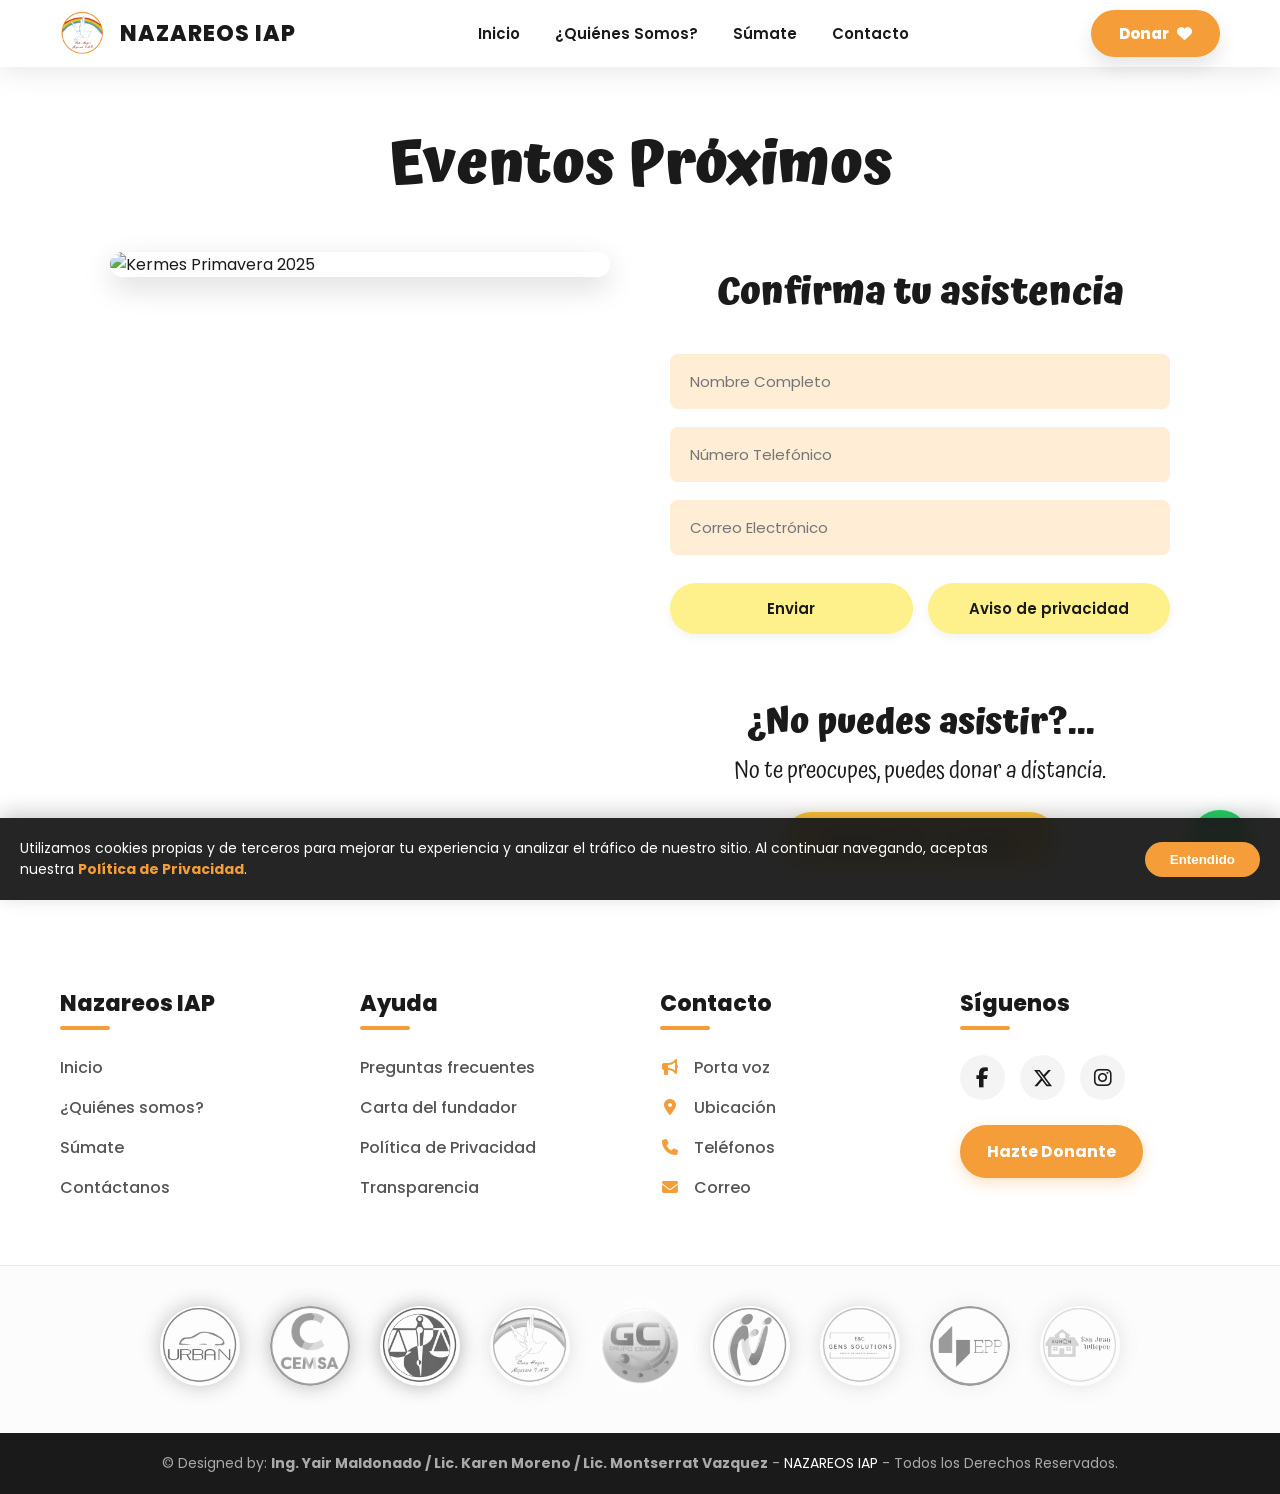
==== Eventos.html @ 41cd42b6 "v10" ====
<!DOCTYPE html>
<html lang="es">

<head>
    <meta charset="UTF-8">
    <meta name="viewport" content="width=device-width, initial-scale=1.0">
    <title>Eventos - Nazareos IAP</title>
    <link rel="icon" href="IMG/Icono.webp">
    <link rel="stylesheet" href="style.css">

    <!-- Tipografías (Poppins y Atma para los títulos del evento) -->
    <link rel="preconnect" href="https://fonts.googleapis.com">
    <link rel="preconnect" href="https://fonts.gstatic.com" crossorigin>
    <link
        href="https://fonts.googleapis.com/css2?family=Atma:wght@600;700&family=Poppins:wght@300;400;600;800&display=swap"
        rel="stylesheet">

    <link rel="stylesheet" href="https://cdnjs.cloudflare.com/ajax/libs/font-awesome/6.4.0/css/all.min.css">
    <link href="https://unpkg.com/aos@2.3.1/dist/aos.css" rel="stylesheet">

    <!--Google Analytics-->
    <script async src="https://www.googletagmanager.com/gtag/js?id=G-6V5BJV51M9"></script>
    <script>
        window.dataLayer = window.dataLayer || [];
        function gtag() { dataLayer.push(arguments); }
        gtag('js', new Date());
        gtag('config', 'G-6V5BJV51M9');
    </script>

    <!-- ESTILOS EXCLUSIVOS PARA LA PÁGINA DE EVENTOS -->
    <style>
        .eventos-container {
            max-width: 1100px;
            margin: 130px auto 60px;
            /* Margen superior para el header fijo */
            padding: 0 20px;
        }

        .titulo-eventos {
            text-align: center;
            font-family: 'Atma', cursive;
            font-size: 60px;
            color: var(--color-oscuro);
            margin-bottom: 50px;
            line-height: 1.2;
        }

        .split-eventos {
            display: flex;
            gap: 60px;
            align-items: flex-start;
        }

        .img-evento {
            flex: 1;
        }

        .img-evento img {
            width: 100%;
            border-radius: 15px;
            box-shadow: 0 10px 30px rgba(0, 0, 0, 0.15);
            display: block;
        }

        .form-evento {
            flex: 1;
            text-align: center;
            padding-top: 10px;
        }

        .form-evento h2 {
            font-family: 'Atma', cursive;
            font-size: 38px;
            color: var(--color-oscuro);
            margin-bottom: 30px;
        }

        .input-evento {
            width: 100%;
            padding: 16px 20px;
            margin-bottom: 18px;
            background-color: #ffedd5;
            /* Tono pastel naranja/amarillo */
            border: none;
            border-radius: 8px;
            font-family: 'Poppins', sans-serif;
            font-size: 15px;
            color: #333;
            outline: none;
            transition: box-shadow 0.3s;
        }

        .input-evento:focus {
            box-shadow: 0 0 0 3px rgba(244, 157, 57, 0.3);
        }

        .botones-evento {
            display: flex;
            gap: 15px;
            margin-top: 10px;
        }

        .btn-evento {
            flex: 1;
            background-color: #fef08a;
            /* Amarillo pastel */
            color: var(--color-oscuro);
            padding: 14px;
            border-radius: 50px;
            font-weight: 600;
            text-decoration: none;
            border: none;
            cursor: pointer;
            box-shadow: 0 4px 10px rgba(0, 0, 0, 0.05);
            transition: all 0.3s;
            font-family: 'Poppins', sans-serif;
            font-size: 15px;
            display: flex;
            justify-content: center;
            align-items: center;
        }

        .btn-evento:hover {
            background-color: #fde047;
            transform: translateY(-2px);
        }

        .seccion-donar-evento {
            margin-top: 60px;
        }

        .seccion-donar-evento h3 {
            font-family: 'Atma', cursive;
            font-size: 35px;
            color: var(--color-oscuro);
            margin-bottom: 5px;
        }

        .seccion-donar-evento p {
            font-family: 'Atma', cursive;
            font-size: 24px;
            color: var(--color-oscuro);
            margin-bottom: 25px;
            line-height: 1.3;
        }

        .btn-paypal-evento {
            background-color: #ffc439;
            color: #003087;
            padding: 14px 40px;
            border-radius: 50px;
            font-weight: 800;
            font-size: 18px;
            text-decoration: none;
            display: inline-flex;
            align-items: center;
            gap: 10px;
            box-shadow: 0 5px 15px rgba(255, 196, 57, 0.3);
            transition: transform 0.3s;
        }

        .btn-paypal-evento:hover {
            transform: translateY(-3px);
        }

        /* Responsivo para la página de eventos */
        @media (max-width: 850px) {
            .split-eventos {
                flex-direction: column;
                gap: 40px;
            }

            .titulo-eventos {
                font-size: 45px;
                margin-bottom: 30px;
            }

            .botones-evento {
                flex-direction: column;
            }
        }
    </style>
</head>

<body style="background-color: var(--color-blanco);">

    <!--HEADER PREMIUM-->
    <header class="header-premium sticky">
        <div class="nav-container">
            <a href="index.html" class="logo-brand">
                <img src="IMG/B4.webp" alt="Nazareos Logo" width="45" height="45">
                <span>NAZAREOS IAP</span>
            </a>

            <div class="menu-toggle" id="mobile-menu">
                <i class="fa-solid fa-bars"></i>
            </div>

            <nav class="nav-menu" id="nav-menu">
                <a href="index.html">Inicio</a>
                <a href="Quienes.html">¿Quiénes Somos?</a>
                <a href="Sumate.html">Súmate</a>
                <a href="index.html#zona-contacto">Contacto</a>
                <a href="Sumate.html#donacion-paypal" class="btn-donar-movil">Donar <i
                        class="fa-solid fa-heart"></i></a>
            </nav>

            <a href="Sumate.html#donacion-paypal" class="btn-donar-premium">
                Donar <i class="fa-solid fa-heart cora-latido"></i>
            </a>
        </div>
    </header>

    <!-- ZONA DEL EVENTO (Diseño Limpio Original) -->
    <main class="eventos-container">

        <h1 class="titulo-eventos" data-aos="fade-down">Eventos Próximos</h1>

        <div class="split-eventos">
            <!-- Columna Izquierda: Flyer -->
            <div class="img-evento" data-aos="fade-right">
                <!-- Asegúrate de que la imagen se llame exactamente 'kermes.webp' en tu carpeta IMG -->
                <img src="IMG/kermes.webp" alt="Kermes Primavera 2025" loading="lazy">
            </div>

            <!-- Columna Derecha: Formulario y PayPal -->
            <div class="form-evento" data-aos="fade-left">
                <h2>Confirma tu asistencia</h2>

                <!-- Formulario 100% Funcional con FormSubmit -->
                <form action="https://formsubmit.co/contacto@nazareosiap.org" method="POST">
                    <input type="text" name="Nombre" placeholder="Nombre Completo" required class="input-evento">
                    <input type="tel" name="Telefono" placeholder="Número Telefónico" maxlength="10" required
                        class="input-evento">
                    <input type="email" name="Correo" placeholder="Correo Electrónico" required class="input-evento">

                    <!-- Campo oculto para identificar el evento -->
                    <input type="hidden" name="Asunto" value="Confirmación Evento Kermes">
                    <input type="hidden" name="_captcha" value="false">

                    <div class="botones-evento">
                        <button type="submit" class="btn-evento">Enviar</button>
                        <!-- Botón que descarga/abre el PDF directo -->
                        <a href="MEDIA/Aviso de privacidad CH.pdf" target="_blank" class="btn-evento">Aviso de
                            privacidad</a>
                    </div>
                </form>

                <!-- Zona de Donación a Distancia -->
                <div class="seccion-donar-evento">
                    <h3>¿No puedes asistir?...</h3>
                    <p>No te preocupes, puedes donar a distancia.</p>

                    <!-- Enlace directo de PayPal funcional -->
                    <a href="https://www.paypal.com/donate?hosted_button_id=YHZNPV7EA6X5Y" target="_blank"
                        class="btn-paypal-evento">
                        Donar con <img src="https://upload.wikimedia.org/wikipedia/commons/b/b5/PayPal.svg" alt="PayPal"
                            style="height: 22px;">
                    </a>
                </div>
            </div>
        </div>

    </main>

    <!--FOOTER PREMIUM-->
    <footer class="footer-premium">
        <div class="footer-main">
            <!--Columna de informacion-->
            <div class="footer-col">
                <h4>Nazareos IAP</h4>
                <ul>
                    <li><a href="index.html">Inicio</a></li>
                    <li><a href="Quienes.html">¿Quiénes somos?</a></li>
                    <li><a href="Sumate.html">Súmate</a></li>
                    <li><a href="index.html#zona-contacto">Contáctanos</a></li>
                </ul>
            </div>

            <!--Columna de ayuda-->
            <div class="footer-col">
                <h4>Ayuda</h4>
                <ul>
                    <li><a href="#" class="abrir-modal" data-modal="modal-faq">Preguntas frecuentes</a></li>
                    <li><a href="#" class="abrir-modal" data-modal="modal-fundador">Carta del fundador</a></li>
                    <li><a href="MEDIA/Aviso de privacidad CH.pdf" target="_blank">Política de Privacidad</a></li>
                    <li><a href="#" class="abrir-modal" data-modal="modal-transparencia">Transparencia</a></li>
                </ul>
            </div>

            <!--Columna de contacto-->
            <div class="footer-col">
                <h4>Contacto</h4>
                <ul class="footer-contacto">
                    <li><a href="#" class="abrir-modal" data-modal="modal-portavoz"
                            style="color: #555; text-decoration: none;"><i class="fa-solid fa-bullhorn"></i> Porta
                            voz</a></li>
                    <li><a href="#" class="abrir-modal" data-modal="modal-ubicacion"
                            style="color: #555; text-decoration: none;"><i class="fa-solid fa-location-dot"></i>
                            Ubicación</a></li>
                    <li><a href="#" class="abrir-modal" data-modal="modal-telefonos"
                            style="color: #555; text-decoration: none;"><i class="fa-solid fa-phone"></i> Teléfonos</a>
                    </li>
                    <li><a href="#" class="abrir-modal" data-modal="modal-correo"
                            style="color: #555; text-decoration: none;"><i class="fa-solid fa-envelope"></i> Correo</a>
                    </li>
                </ul>
            </div>

            <!--Columna de redes sociales-->
            <div class="footer-col">
                <h4>Síguenos</h4>
                <div class="footer-social">
                    <a href="https://www.facebook.com/nazareosiap/?mibextid=LQQJ4d" target="_blank" class="social-fb"
                        aria-label="Facebook"><i class="fa-brands fa-facebook-f"></i></a>
                    <a href="https://twitter.com/nazareosiap" target="_blank" class="social-tw" aria-label="Twitter">
                        <svg xmlns="http://www.w3.org/2000/svg" height="20px" viewBox="0 0 512 512" fill="currentColor">
                            <path
                                d="M389.2 48h70.6L305.6 224.2 487 464H345L233.7 318.6 106.5 464H35.8L200.7 275.5 26.8 48H172.4L272.9 180.9 389.2 48zM364.4 421.8h39.1L151.1 88h-42L364.4 421.8z" />
                        </svg>
                    </a>
                    <a href="https://instagram.com/casahogarnazareos" target="_blank" class="social-ig"
                        aria-label="Instagram"><i class="fa-brands fa-instagram"></i></a>
                </div>
                <a href="Sumate.html#donacion-paypal" class="btn-donar-footer">Hazte Donante</a>
            </div>
        </div>

        <!--Alianzas-->
        <div class="footer-alianzas">
            <a href="https://www.facebook.com/TiendasUrbanCoatings" target="_blank"><img src="IMG/B1.webp" width="80"
                    height="80" alt="URBAN" loading="lazy"></a>
            <a href="https://www.facebook.com/CEMSARecubrimientos" target="_blank"><img src="IMG/B2.webp" width="80"
                    height="80" alt="CEMSA" loading="lazy"></a>
            <a href="https://www.facebook.com/jarlserv" target="_blank"><img src="IMG/B3.webp" width="80" height="80"
                    alt="JARL" loading="lazy"></a>
            <a href="https://www.facebook.com/nazareosiap" target="_blank"><img src="IMG/B4.webp" width="80" height="80"
                    alt="NAZAREOS IAP" loading="lazy"></a>
            <a href="http://www.cemsamx.com/G.html" target="_blank"><img src="IMG/GC22.webp" width="120" height="120"
                    alt="GC" loading="lazy" style="border-radius: 50%;"></a>
            <a href="https://www.facebook.com/nazareosac1" target="_blank"><img src="IMG/B5.webp" width="80" height="80"
                    alt="NAZAREOS AC" loading="lazy"></a>
            <a href="https://www.facebook.com/people/EC-Gens-Solutions/100068549594726/" target="_blank"><img
                    src="IMG/B6.webp" width="80" height="80" alt="GENS" loading="lazy"></a>
            <a href="https://www.facebook.com/people/EPP/100088719123320/" target="_blank"><img src="IMG/B7.webp"
                    width="80" height="80" alt="EPP" loading="lazy"></a>
            <a href="https://www.facebook.com/KumonSanJuanTultepecEdomex" target="_blank"><img src="IMG/B8.webp"
                    width="80" height="80" alt="KUMON" loading="lazy"></a>
        </div>

        <!--Creditos-->
        <div class="footer-creditos">
            <p>© Designed by: <b>Ing. Yair Maldonado / Lic. Karen Moreno / Lic. Montserrat Vazquez</b> - <a
                    href="http://www.jarl.com.mx" target="_blank">NAZAREOS IAP</a> - Todos los Derechos Reservados.</p>
        </div>
    </footer>

    <!--ZONA DE MODALES GLOBALES-->
    <!--Modal porta voz-->
    <div id="modal-portavoz" class="modal-ventana">
        <div class="modal-contenido text-center">
            <span class="cerrar-modal">&times;</span>
            <h2 class="titulo-modal">Porta voz</h2>
            <h3 class="pregunta-modal text-center">Acción social</h3>
            <div class="portavoz-img-container">
                <img src="./IMG/Juanca.webp" alt="Juanca, Porta voz" loading="lazy">
            </div>
            <a href="https://api.whatsapp.com/send?phone=5618678811&text=Buen dia,%20quisiera%20recibir%20mas%20información%20por%20favor%20👋"
                target="_blank" class="btn-naranja-pill btn-whatsapp-verde">
                Envíame un mensaje
            </a>
        </div>
    </div>

    <!--Modal Ubicacion-->
    <div id="modal-ubicacion" class="modal-ventana">
        <div class="modal-contenido">
            <span class="cerrar-modal">&times;</span>
            <h2 class="titulo-modal">Ubicación</h2>
            <iframe
                src="https://www.google.com/maps/embed?pb=!1m18!1m12!1m3!1d3757.5068591806644!2d-99.12682702490869!3d19.648369781677673!2m3!1f0!2f0!3f0!3m2!1i1024!2i768!4f13.1!3m3!1m2!1s0x85d1f44031d42fef%3A0x385d8bf8e2c25cb9!2sCasa%20Hogar%20Nazareos%20IAP!5e0!3m2!1ses!2smx!4v1682101012405!5m2!1ses!2smx"
                width="100%" height="350"
                style="border-radius:16px; border:none; box-shadow: 0 10px 20px rgba(0,0,0,0.1);" allowfullscreen=""
                loading="lazy" referrerpolicy="no-referrer-when-downgrade"></iframe>
        </div>
    </div>

    <!--Modal telefonos-->
    <div id="modal-telefonos" class="modal-ventana">
        <div class="modal-contenido text-center">
            <span class="cerrar-modal">&times;</span>
            <h2 class="titulo-modal">Teléfonos</h2>
            <div class="contenedor-botones-contacto">
                <a href="https://api.whatsapp.com/send?phone=5618678811" target="_blank"
                    class="btn-contacto premium-wa">
                    <div class="icono-circular"><i class="fa-brands fa-whatsapp"></i></div>
                    <span>56 18678811</span>
                </a>
                <a href="tel:5572468530" class="btn-contacto premium-tel">
                    <div class="icono-circular"><i class="fa-solid fa-phone"></i></div>
                    <span>55 72468530</span>
                </a>
            </div>
        </div>
    </div>

    <!--Modal Correos-->
    <div id="modal-correo" class="modal-ventana">
        <div class="modal-contenido text-center">
            <span class="cerrar-modal">&times;</span>
            <h2 class="titulo-modal">Correos</h2>
            <div class="contenedor-botones-contacto">
                <a href="mailto:contacto@nazareosiap.org" class="btn-contacto premium-mail-1">
                    <div class="icono-circular"><i class="fa-solid fa-envelope"></i></div>
                    <span>contacto@nazareosiap.org</span>
                </a>
                <a href="mailto:carlos.ugalde@nazareosiap.org" class="btn-contacto premium-mail-2">
                    <div class="icono-circular"><i class="fa-solid fa-envelope"></i></div>
                    <span>carlos.ugalde@nazareosiap.org</span>
                </a>
            </div>
        </div>
    </div>

    <!--Modal FAQ-->
    <div id="modal-faq" class="modal-ventana">
        <div class="modal-contenido">
            <span class="cerrar-modal">&times;</span>
            <h2 class="titulo-modal">Preguntas frecuentes</h2>
            <h3 class="pregunta-modal">¿Cuántos años debo tener para visitarlos?</h3>
            <p class="respuesta-modal">La edad no es un impedimento, eres bienvenido. Si eres menor de edad, requerimos
                el acompañamiento de un adulto.</p>
            <h3 class="pregunta-modal">¿Cuántas personas pueden acudir a la visita?</h3>
            <p class="respuesta-modal">¡Todos son bienvenidos a participar! Comunica en tu cita cuantas personas
                asistirán.</p>
            <h3 class="pregunta-modal">¿Cuánto tiempo debemos tener disponible para hacer voluntariado?</h3>
            <p class="respuesta-modal">Todo tipo de voluntariado tiene una duración de 6 meses, sin embargo,
                consideramos tus horarios disponibles para que puedas pasar tiempo con nuestros pequeños.</p>
        </div>
    </div>

    <!--Modal fundador-->
    <div id="modal-fundador" class="modal-ventana">
        <div class="modal-contenido modal-carta">
            <span class="cerrar-modal">&times;</span>
            <img src="IMG/Reporte de transparencia.webp" alt="Carta del Fundador"
                style="width: 100%; display: block; border-radius: 5px;" loading="lazy">
        </div>
    </div>

    <!--Modal transparencia-->
    <div id="modal-transparencia" class="modal-ventana">
        <div class="modal-contenido">
            <span class="cerrar-modal">&times;</span>
            <h2 class="titulo-modal">Transparencia</h2>
            <p class="respuesta-modal">Somos un libro abierto. Creemos que tienes derecho a ver cómo estamos utilizando
                los recursos que nos confías. Si deseas ver nuestro Informe Anual, envíanos un comentario a este
                formulario:</p>
            <form action="https://formsubmit.co/contacto@nazareosiap.org" method="POST" class="formulario-original">
                <input name="Nombre" placeholder="Nombre Completo" type="text" required>
                <input name="Telefono" placeholder="Numero Telefonico" required maxlength="10">
                <input name="Correo" placeholder="Correo Electronico" type="email" required>
                <select name="Asunto">
                    <option value="Transparencia">Informe de Transparencia</option>
                </select>
                <button type="submit" class="btn-naranja-pill btn-enviar-form">Enviar</button>
            </form>
        </div>
    </div>

    <!-- BOTON WHATSAPP FLOTANTE -->
    <a href="https://api.whatsapp.com/send?phone=5618678811&text=¡Hola!%20Me%20gustaría%20recibir%20más%20información%20sobre%20Casa%20Hogar%20Nazareos"
        class="btn-whatsapp-flotante" target="_blank" aria-label="Chat en WhatsApp">
        <i class="fa-brands fa-whatsapp"></i>
    </a>

    <!-- AVISO DE COOKIES -->
    <div id="aviso-cookies" class="aviso-cookies">
        <div class="cookies-texto">
            Utilizamos cookies propias y de terceros para mejorar tu experiencia y analizar el tráfico de nuestro sitio.
            Al continuar navegando, aceptas nuestra <a href="MEDIA/Aviso de privacidad CH.pdf" target="_blank">Política
                de Privacidad</a>.
        </div>
        <button id="btn-aceptar-cookies" class="btn-aceptar-cookies">Entendido</button>
    </div>

    <!-- SCRIPTS -->
    <script src="https://unpkg.com/aos@2.3.1/dist/aos.js"></script>
    <script>
        AOS.init({ once: false, offset: 100 });

        document.addEventListener("DOMContentLoaded", () => {
            // MODALES GLOBALES
            const botonesAbrir = document.querySelectorAll('.abrir-modal');
            const modales = document.querySelectorAll('.modal-ventana');

            botonesAbrir.forEach(boton => {
                boton.addEventListener('click', (e) => {
                    e.preventDefault();
                    const modal = document.getElementById(boton.getAttribute('data-modal'));
                    if (modal) { modal.classList.add('activo'); document.body.style.overflow = 'hidden'; }
                });
            });

            modales.forEach(modal => {
                const btnCerrar = modal.querySelector('.cerrar-modal');
                if (btnCerrar) {
                    btnCerrar.addEventListener('click', () => { modal.classList.remove('activo'); document.body.style.overflow = 'auto'; });
                }
                modal.addEventListener('click', (e) => {
                    if (e.target === modal) { modal.classList.remove('activo'); document.body.style.overflow = 'auto'; }
                });
            });

            // MENU HAMBURGUESA
            const menuToggle = document.getElementById('mobile-menu');
            const navMenu = document.getElementById('nav-menu');
            const linksMenu = navMenu ? navMenu.querySelectorAll('a') : [];

            if (menuToggle && navMenu) {
                menuToggle.addEventListener('click', () => {
                    navMenu.classList.toggle('activo');
                    const icono = menuToggle.querySelector('i');
                    icono.classList.toggle('fa-bars');
                    icono.classList.toggle('fa-xmark');
                });

                linksMenu.forEach(link => {
                    link.addEventListener('click', () => {
                        navMenu.classList.remove('activo');
                        const icono = menuToggle.querySelector('i');
                        if (icono) { icono.classList.add('fa-bars'); icono.classList.remove('fa-xmark'); }
                    });
                });
            }

            // COOKIES
            const avisoCookies = document.getElementById('aviso-cookies');
            const btnAceptar = document.getElementById('btn-aceptar-cookies');

            if (!localStorage.getItem('cookies_aceptadas')) {
                setTimeout(() => avisoCookies.classList.add('mostrar'), 1000);
            }

            if (btnAceptar) {
                btnAceptar.addEventListener('click', () => {
                    avisoCookies.classList.remove('mostrar');
                    localStorage.setItem('cookies_aceptadas', 'true');
                });
            }
        });
    </script>
</body>

</html>
---- style.css ----
:root {
    --color-primario: #f49d39;
    --color-secundario: #3aafc7;
    --color-oscuro: #1a1a1a;
    --color-blanco: #ffffff;
    --color-gris: #f4f4f4;
    --font-principal: 'Poppins', sans-serif;
}

* {
    margin: 0;
    padding: 0;
    box-sizing: border-box;
}

html,
body {
    font-family: var(--font-principal);
    background-color: var(--color-gris);
    color: var(--color-oscuro);
    overflow-x: hidden;
    width: 100%;
    max-width: 100vw;
}

/*HEADER*/
.header-premium {
    position: fixed;
    top: 0;
    left: 0;
    width: 100%;
    padding: 25px 0;
    z-index: 1000;
    transition: all 0.4s ease;
}

.header-premium.sticky {
    padding: 10px 0;
    background: rgba(255, 255, 255, 0.85);
    backdrop-filter: blur(15px);
    box-shadow: 0 4px 30px rgba(0, 0, 0, 0.1);
}

.nav-container {
    max-width: 1200px;
    margin: 0 auto;
    display: flex;
    justify-content: space-between;
    align-items: center;
    padding: 0 20px;
}

.logo-brand {
    display: flex;
    align-items: center;
    gap: 15px;
    text-decoration: none;
    color: var(--color-blanco);
    font-weight: 800;
    font-size: 22px;
    letter-spacing: 1px;
    transition: color 0.4s;
}

.header-premium.sticky .logo-brand {
    color: var(--color-oscuro);
}

.logo-brand img {
    width: 45px;
    height: auto;
}

.nav-menu {
    display: flex;
    gap: 35px;
}

.nav-menu a {
    text-decoration: none;
    color: var(--color-blanco);
    font-weight: 600;
    font-size: 15px;
    transition: all 0.3s ease;
    position: relative;
}

.header-premium.sticky .nav-menu a {
    color: var(--color-oscuro);
}

.nav-menu a::after {
    content: '';
    position: absolute;
    width: 0%;
    height: 3px;
    background-color: var(--color-primario);
    bottom: -6px;
    left: 0;
    transition: width 0.3s ease;
    border-radius: 2px;
}

.nav-menu a:hover::after,
.nav-menu a.active::after {
    width: 100%;
}

.btn-donar-premium {
    text-decoration: none;
    background-color: var(--color-blanco);
    color: var(--color-primario);
    padding: 12px 28px;
    border-radius: 50px;
    font-weight: 800;
    font-size: 15px;
    box-shadow: 0 10px 20px rgba(0, 0, 0, 0.1);
    transition: all 0.3s ease;
    display: flex;
    align-items: center;
    gap: 8px;
}

.header-premium.sticky .btn-donar-premium {
    background-color: var(--color-primario);
    color: var(--color-blanco);
}

.btn-donar-premium:hover {
    transform: translateY(-3px);
    box-shadow: 0 15px 25px rgba(244, 157, 57, 0.3);
}

.cora-latido {
    animation: latido 1.5s infinite;
}

@keyframes latido {

    0%,
    100% {
        transform: scale(1);
    }

    50% {
        transform: scale(1.3);
    }
}

/*HERO*/
.hero-premium {
    position: relative;
    width: 100%;
    height: 100vh;
    background-color: #333;
    background-size: cover;
    background-position: center;
    background-attachment: fixed;
    display: flex;
    align-items: center;
    justify-content: center;
    text-align: center;
}

.hero-overlay {
    position: absolute;
    top: 0;
    left: 0;
    width: 100%;
    height: 100%;
    background: linear-gradient(to bottom, rgba(0, 0, 0, 0.6) 0%, rgba(0, 0, 0, 0.3) 100%);
    z-index: 1;
}

.hero-content {
    position: relative;
    z-index: 2;
    max-width: 800px;
    padding: 0 20px;
    color: var(--color-blanco);
}

.hero-badge {
    background: rgba(255, 255, 255, 0.1);
    backdrop-filter: blur(10px);
    border: 1px solid rgba(255, 255, 255, 0.3);
    padding: 8px 20px;
    border-radius: 50px;
    font-size: 14px;
    font-weight: 600;
    letter-spacing: 2px;
    text-transform: uppercase;
    margin-bottom: 25px;
    display: inline-block;
}

.hero-title {
    font-size: 65px;
    font-weight: 800;
    line-height: 1.1;
    margin-bottom: 25px;
    text-shadow: 0 5px 15px rgba(0, 0, 0, 0.3);
}

.hero-subtitle {
    font-size: 20px;
    font-weight: 300;
    line-height: 1.6;
    margin-bottom: 40px;
    color: rgba(255, 255, 255, 0.9);
}

.hero-buttons {
    display: flex;
    gap: 20px;
    justify-content: center;
}

.btn-primario,
.btn-secundario {
    text-decoration: none;
    padding: 15px 35px;
    border-radius: 50px;
    font-weight: 600;
    font-size: 16px;
    transition: all 0.3s ease;
}

.btn-primario {
    background-color: var(--color-primario);
    color: var(--color-blanco);
    box-shadow: 0 10px 20px rgba(244, 157, 57, 0.3);
}

.btn-primario:hover {
    background-color: #e08b2c;
    transform: translateY(-3px);
}

.btn-secundario {
    background: transparent;
    color: var(--color-blanco);
    border: 2px solid var(--color-blanco);
}

.btn-secundario:hover {
    background: var(--color-blanco);
    color: var(--color-oscuro);
    transform: translateY(-3px);
}

/*UTILIDADES*/
.contenedor-premium {
    max-width: 1200px;
    margin: 0 auto;
    padding: 80px 20px;
}

.titulo-seccion {
    text-align: center;
    margin-bottom: 50px;
}

.titulo-seccion h2 {
    font-size: 38px;
    font-weight: 800;
    color: var(--color-oscuro);
    margin-bottom: 15px;
}

.titulo-seccion p {
    font-size: 18px;
    color: #666;
    max-width: 600px;
    margin: 0 auto;
}

.text-blanco h2,
.text-blanco p {
    color: var(--color-blanco);
}

/*GALERIA*/
.seccion-familia {
    background-color: var(--color-blanco);
}

.galeria-grid {
    display: flex;
    flex-wrap: wrap;
    justify-content: center;
    gap: 20px;
}

.galeria-item {
    flex: 1 1 300px;
    max-width: 360px;
    position: relative;
    border-radius: 15px;
    overflow: hidden;
    height: 280px;
    box-shadow: 0 5px 15px rgba(0, 0, 0, 0.08);
}

.galeria-item img {
    width: 100%;
    height: 100%;
    object-fit: cover;
    transition: transform 0.6s cubic-bezier(0.25, 0.46, 0.45, 0.94);
}

.galeria-item:hover img {
    transform: scale(1.08);
}

/*RED DE APOYO*/
.seccion-apoyo {
    background: linear-gradient(135deg, var(--color-secundario) 0%, #1d7c92 100%);
    position: relative;
}

.cards-apoyo {
    display: grid;
    grid-template-columns: repeat(auto-fit, minmax(300px, 1fr));
    gap: 40px;
    margin-top: 40px;
}

.card-premium {
    background: var(--color-blanco);
    border-radius: 20px;
    overflow: hidden;
    box-shadow: 0 15px 35px rgba(0, 0, 0, 0.15);
    transition: transform 0.4s ease, box-shadow 0.4s ease;
}

.card-premium:hover {
    transform: translateY(-10px);
    box-shadow: 0 25px 50px rgba(0, 0, 0, 0.3);
}

.card-img {
    height: 220px;
    overflow: hidden;
}

.card-img img {
    width: 100%;
    height: 100%;
    object-fit: cover;
    transition: transform 0.5s ease;
}

.card-premium:hover .card-img img {
    transform: scale(1.05);
}

.card-body {
    padding: 35px 30px;
    text-align: center;
}

.card-body h3 {
    font-size: 26px;
    color: var(--color-oscuro);
    margin-bottom: 15px;
}

.card-body p {
    color: #555;
    margin-bottom: 30px;
    font-size: 16px;
}

.btn-outline {
    display: inline-block;
    padding: 12px 28px;
    border: 2px solid var(--color-primario);
    color: var(--color-primario);
    border-radius: 50px;
    text-decoration: none;
    font-weight: 600;
    transition: all 0.3s ease;
}

.btn-outline:hover {
    background-color: var(--color-primario);
    color: var(--color-blanco);
}

/*VOLUNTARIADO*/
.seccion-voluntariado {
    background-color: #2b78c5;
    color: var(--color-blanco);
    overflow: hidden;
}

.split-layout {
    display: flex;
    flex-direction: column;
    align-items: center;
    gap: 40px;
}

.voluntariado-texto {
    text-align: center;
}

.voluntariado-texto h2 {
    font-size: 45px;
    margin-bottom: 20px;
}

.voluntariado-texto p {
    font-size: 18px;
    margin-bottom: 15px;
    line-height: 1.6;
}

.frase-destacada {
    font-size: 22px !important;
    font-style: italic;
    font-weight: bold;
    margin: 30px 0;
}

.voluntariado-img img {
    width: 100%;
    max-width: 500px;
    height: auto;
    object-fit: contain;
    filter: drop-shadow(0 20px 30px rgba(0, 0, 0, 0.3));
}

/*MODELO DE FORMACIÓN*/
.bg-gris {
    background-color: var(--color-gris);
}

.grid-programas {
    display: grid;
    grid-template-columns: repeat(auto-fit, minmax(180px, 1fr));
    gap: 20px;
    justify-content: center;
    align-items: start;
}

.card-programa {
    background-color: var(--color-blanco);
    border-radius: 15px;
    padding: 40px 20px;
    text-align: center;
    text-decoration: none;
    color: var(--color-oscuro);
    box-shadow: 0 10px 20px rgba(0, 0, 0, 0.05);
    transition: all 0.4s ease;
    display: flex;
    flex-direction: column;
    align-items: center;
    justify-content: flex-start;
    min-height: 220px;
    cursor: pointer;
}

.card-programa:hover,
.card-programa.activa {
    transform: translateY(-10px);
    box-shadow: 0 15px 30px rgba(0, 0, 0, 0.15);
}

.texto-oculto {
    max-height: 0;
    opacity: 0;
    overflow: hidden;
    margin-top: 0;
    font-size: 14px;
    color: #222;
    line-height: 1.5;
    transition: max-height 0.4s ease, opacity 0.4s ease, margin-top 0.4s ease;
}

.card-programa.activa .texto-oculto {
    max-height: 150px;
    opacity: 1;
    margin-top: 15px;
}

.icon-wrapper {
    width: 70px;
    height: 70px;
    border-radius: 50%;
    display: flex;
    justify-content: center;
    align-items: center;
    margin-bottom: 15px;
    transition: transform 0.5s ease;
}

.icon-wrapper img {
    width: 35px;
    filter: invert(1);
}

.card-programa:hover .icon-wrapper,
.card-programa.activa .icon-wrapper {
    transform: scale(1.1) rotate(5deg);
}

.card-programa h3 {
    font-size: 16px;
    font-weight: 800;
    text-transform: uppercase;
    letter-spacing: 1px;
}

.pro-azul {
    background-color: #8da4bc;
}

.pro-verde {
    background-color: #b3d48d;
}

.pro-amarillo {
    background-color: #fce883;
}

.pro-naranja {
    background-color: #fcb677;
}

.pro-rojo {
    background-color: #e67d7a;
}

/*AUTORIDADES REGULATORIAS*/
.text-center {
    text-align: center;
}

.entes-grid {
    display: flex;
    flex-wrap: wrap;
    justify-content: center;
    gap: 50px;
    margin-top: 20px;
}

.ente-logo img {
    width: 250px;
    height: 250px;
    border-radius: 50%;
    border: 8px solid #8a2036;
    object-fit: cover;
    box-shadow: 0 10px 25px rgba(0, 0, 0, 0.1);
    transition: transform 0.5s cubic-bezier(0.175, 0.885, 0.32, 1.275);
}

.ente-logo:hover img {
    transform: translateY(-10px) scale(1.05);
}

/*VISITANOS*/
.seccion-visitanos-split {
    display: flex;
    flex-wrap: wrap;
    width: 100%;
    margin-top: 50px;
}

.visitanos-img-col {
    flex: 1 1 50%;
    min-height: 400px;
}

.visitanos-img-col img {
    width: 100%;
    height: 100%;
    object-fit: cover;
    display: block;
}

.visitanos-content-col {
    flex: 1 1 50%;
    background-color: #3aafc7;
    color: var(--color-blanco);
    padding: 60px 8%;
    display: flex;
    flex-direction: column;
    justify-content: center;
    align-items: center;
    text-align: center;
}

.visitanos-content-col h2 {
    font-size: 50px;
    margin-bottom: 20px;
    font-weight: 800;
}

.visitanos-content-col p {
    font-size: 18px;
    margin-bottom: 20px;
    line-height: 1.6;
}

.btn-borde-blanco {
    display: inline-block;
    border: 2px solid var(--color-blanco);
    color: var(--color-blanco);
    padding: 12px 35px;
    border-radius: 50px;
    text-decoration: none;
    font-size: 18px;
    font-weight: 600;
    transition: all 0.3s;
    margin-bottom: 40px;
}

.btn-borde-blanco:hover {
    background: var(--color-blanco);
    color: #3aafc7;
}

/* ---POST-IT DE SUSCRIPCION--- */
.post-it-suscripcion {
    background: #fef9c3;
    padding: 40px 30px 30px;
    border-radius: 5px 25px 5px 25px;
    position: relative;
    box-shadow: 5px 15px 30px rgba(0, 0, 0, 0.15);
    transform: rotate(2deg);
    width: 100%;
    max-width: 400px;
    color: var(--color-oscuro);
    transition: transform 0.3s ease;
}

.post-it-suscripcion:hover {
    transform: rotate(0deg) scale(1.02);
}

.post-it-suscripcion .cinta-adhesiva {
    position: absolute;
    top: -15px;
    left: 50%;
    transform: translateX(-50%) rotate(-2deg);
    width: 120px;
    height: 35px;
    background: rgba(255, 255, 255, 0.6);
    box-shadow: 0 2px 5px rgba(0, 0, 0, 0.05);
}

.post-it-suscripcion h3 {
    font-size: 22px;
    margin-bottom: 5px;
}

.sub-postit {
    font-weight: 800;
    font-size: 20px;
    letter-spacing: 3px;
    margin-bottom: 20px;
    color: var(--color-primario);
}

/* ---FORMULARIOS--- */
.form-premium input,
.form-premium select,
.form-premium textarea {
    width: 100%;
    padding: 12px 20px;
    margin-bottom: 15px;
    border: 1px solid #e2e8f0;
    border-radius: 10px;
    background: #f8fafc;
    font-family: 'Poppins', sans-serif;
    font-size: 14px;
    color: var(--color-oscuro);
    transition: all 0.3s ease;
    box-sizing: border-box;
}

.form-premium input:focus,
.form-premium select:focus,
.form-premium textarea:focus {
    border-color: #3aafc7;
    outline: none;
    box-shadow: 0 0 0 4px rgba(58, 175, 199, 0.15);
    background: var(--color-blanco);
}

.btn-full {
    width: 100%;
    padding: 12px;
    font-size: 16px;
    border: none;
    cursor: pointer;
}

.mt-3 {
    margin-top: 15px;
}

.mt-4 {
    margin-top: 30px;
}

.mb-4 {
    margin-bottom: 25px;
}

@media (max-width: 900px) {

    .visitanos-img-col,
    .visitanos-content-col {
        flex: 1 1 100%;
    }

    .visitanos-img-col {
        min-height: 300px;
    }

    .visitanos-content-col {
        padding: 40px 5%;
    }
}

/*FOOTER Y ALIANZAS*/
.footer-premium {
    background-color: var(--color-blanco);
    border-top: 4px solid var(--color-naranja-claro);
    padding-top: 60px;
    font-family: var(--font-principal);
}

.footer-main {
    max-width: 1200px;
    margin: 0 auto;
    display: grid;
    grid-template-columns: repeat(auto-fit, minmax(240px, 1fr));
    gap: 40px;
    padding: 0 20px 50px;
}

.footer-col h4 {
    color: var(--color-azul-fuerte);
    font-size: 22px;
    margin-bottom: 25px;
    position: relative;
    padding-bottom: 10px;
    font-weight: 800;
}

.footer-col h4::after {
    content: '';
    position: absolute;
    bottom: 0;
    left: 0;
    width: 50px;
    height: 4px;
    background-color: var(--color-primario);
    border-radius: 2px;
}

.footer-col ul {
    list-style: none;
}

.footer-col ul li {
    margin-bottom: 15px;
}

.footer-col ul a {
    text-decoration: none;
    color: #555;
    font-size: 16px;
    font-weight: 500;
    transition: all 0.3s ease;
}

.footer-col ul a:hover {
    color: var(--color-naranja-oscuro);
    padding-left: 8px;
}

.footer-contacto i {
    color: var(--color-primario);
    margin-right: 10px;
    width: 20px;
    text-align: center;
}

/*Redes Sociales*/
.footer-social {
    display: flex;
    gap: 15px;
    margin-bottom: 25px;
}

.footer-social a {
    display: flex;
    justify-content: center;
    align-items: center;
    width: 45px;
    height: 45px;
    background-color: var(--color-gris);
    border-radius: 50%;
    color: var(--color-azul-fuerte);
    font-size: 20px;
    text-decoration: none;
    transition: all 0.3s ease;
}

.footer-social a.social-fb:hover {
    background-color: #1877F2;
    color: #fff;
    transform: translateY(-5px);
}

.footer-social a.social-tw:hover {
    background-color: #000000;
    color: #fff;
    transform: translateY(-5px);
}

.footer-social a.social-ig:hover {
    background: radial-gradient(circle at 30% 107%, #fdf497 0%, #fdf497 5%, #fd5949 45%, #d6249f 60%, #285AEB 90%);
    color: #fff;
    transform: translateY(-5px);
}

/*Boton de donar footer*/
.btn-donar-footer {
    display: inline-block;
    background-color: #f49d39;
    color: var(--color-blanco);
    padding: 12px 25px;
    border-radius: 50px;
    text-decoration: none;
    font-weight: 700;
    box-shadow: 0 5px 15px rgba(244, 157, 57, 0.3);
    transition: all 0.3s ease;
    border: 2px solid #f49d39;
}

.btn-donar-footer:hover {
    background-color: var(--color-blanco);
    color: #f49d39;
    transform: translateY(-3px);
}

/* Alianzas */
.footer-alianzas {
    background-color: #fcfcfc;
    padding: 40px 20px;
    display: flex;
    flex-wrap: wrap;
    justify-content: center;
    align-items: center;
    gap: 30px;
    border-top: 1px solid #eaeaea;
}

.footer-alianzas img {
    width: 80px;
    height: 80px;
    border-radius: 50%;
    object-fit: contain;
    background-color: var(--color-blanco);
    box-shadow: 0 5px 15px rgba(0, 0, 0, 0.08);
    filter: grayscale(100%);
    opacity: 0.6;
    transition: all 0.4s ease;
}

.footer-alianzas img:hover {
    filter: grayscale(0%);
    opacity: 1;
    transform: translateY(-8px) scale(1.1);
    box-shadow: 0 15px 25px rgba(0, 0, 0, 0.15);
}

.footer-creditos {
    background-color: #1a1a1a;
    color: #aaa;
    text-align: center;
    padding: 20px;
    font-size: 14px;
}

.footer-creditos a {
    color: var(--color-blanco);
    text-decoration: none;
}

/*MODALES*/
.modal-ventana {
    display: none;
    position: fixed;
    top: 0;
    left: 0;
    width: 100vw;
    height: 100vh;
    background-color: rgba(15, 23, 42, 0.7);
    backdrop-filter: blur(10px);
    -webkit-backdrop-filter: blur(10px);
    z-index: 9999;
    justify-content: center;
    align-items: center;
    padding: 20px;
}

.modal-ventana.activo {
    display: flex !important;
    animation: modalFadeIn 0.4s ease-out forwards;
}

@keyframes modalFadeIn {
    from {
        opacity: 0;
        backdrop-filter: blur(0px);
    }

    to {
        opacity: 1;
        backdrop-filter: blur(10px);
    }
}

.modal-contenido {
    background-color: var(--color-blanco);
    padding: 50px;
    border-radius: 24px;
    width: 100%;
    max-width: 650px;
    position: relative;
    max-height: 85vh;
    overflow-y: auto;
    box-shadow: 0 25px 50px -12px rgba(0, 0, 0, 0.5);
    transform: translateY(30px) scale(0.95);
    animation: modalSlideUp 0.4s cubic-bezier(0.16, 1, 0.3, 1) forwards;
}

@keyframes modalSlideUp {
    to {
        transform: translateY(0) scale(1);
    }
}

#modal-fundador .modal-contenido {
    max-width: 800px;
    padding: 30px;
}

.cerrar-modal {
    position: absolute;
    top: 20px;
    right: 25px;
    font-size: 32px;
    color: #94a3b8;
    cursor: pointer;
    line-height: 1;
    transition: all 0.3s ease;
    background: #f1f5f9;
    width: 40px;
    height: 40px;
    display: flex;
    justify-content: center;
    align-items: center;
    border-radius: 50%;
}

.cerrar-modal:hover {
    background: #fee2e2;
    color: #ef4444;
    transform: rotate(90deg);
}

.titulo-modal {
    font-size: 32px;
    font-weight: 800;
    color: var(--color-oscuro);
    margin-bottom: 30px;
    text-align: center;
    position: relative;
    padding-bottom: 15px;
}

.titulo-modal::after {
    content: '';
    position: absolute;
    bottom: 0;
    left: 50%;
    transform: translateX(-50%);
    width: 60px;
    height: 4px;
    background-color: var(--color-primario);
    border-radius: 2px;
}

.pregunta-modal {
    font-size: 18px;
    font-weight: 600;
    color: var(--color-secundario);
    margin-top: 25px;
    margin-bottom: 8px;
}

.respuesta-modal {
    font-size: 15px;
    color: #475569;
    line-height: 1.7;
}

/* ---FORMULARIO--- */
.formulario-original {
    display: flex;
    flex-direction: column;
    gap: 16px;
    margin-top: 30px;
}

.formulario-original input,
.formulario-original select {
    width: 100%;
    padding: 16px 20px;
    border-radius: 12px;
    border: 2px solid #e2e8f0;
    background-color: #f8fafc;
    font-family: var(--font-principal);
    font-size: 15px;
    color: #334155;
    transition: all 0.3s ease;
    outline: none;
}

.formulario-original input:focus,
.formulario-original select:focus {
    border-color: var(--color-primario);
    background-color: var(--color-blanco);
    box-shadow: 0 0 0 4px rgba(244, 157, 57, 0.15);
}

.formulario-original select {
    cursor: pointer;
    appearance: none;
    background-image: url("data:image/svg+xml;charset=UTF-8,%3csvg xmlns='http://www.w3.org/2000/svg' viewBox='0 0 24 24' fill='none' stroke='%2364748b' stroke-width='2' stroke-linecap='round' stroke-linejoin='round'%3e%3cpolyline points='6 9 12 15 18 9'%3e%3c/polyline%3e%3c/svg%3e");
    background-repeat: no-repeat;
    background-position: right 15px center;
    background-size: 16px;
}

.btn-naranja-pill {
    background-color: var(--color-primario);
    color: var(--color-blanco);
    padding: 16px 32px;
    font-size: 16px;
    font-weight: 600;
    border: none;
    border-radius: 50px;
    cursor: pointer;
    font-family: var(--font-principal);
    box-shadow: 0 10px 20px -5px rgba(244, 157, 57, 0.4);
    transition: all 0.3s ease;
}

.btn-naranja-pill:hover {
    transform: translateY(-3px);
    box-shadow: 0 15px 25px -5px rgba(244, 157, 57, 0.5);
    background-color: #e08b2c;
}

.btn-enviar-form {
    margin-top: 10px;
}

/*MODALES DE CONTACTO*/
.portavoz-img-container {
    margin: 30px 0;
}

.portavoz-img-container img {
    width: 150px;
    height: 150px;
    border-radius: 50%;
    object-fit: cover;
    box-shadow: 0 15px 30px -10px rgba(0, 0, 0, 0.3);
    border: 4px solid var(--color-blanco);
    transition: transform 0.3s ease;
}

.portavoz-img-container img:hover {
    transform: scale(1.05);
}

.btn-whatsapp-verde {
    background-color: #10b981;
    box-shadow: 0 10px 20px -5px rgba(16, 185, 129, 0.4);
}

.btn-whatsapp-verde:hover {
    background-color: #059669;
    box-shadow: 0 15px 25px -5px rgba(16, 185, 129, 0.5);
}

.contenedor-botones-contacto {
    display: flex;
    flex-direction: column;
    align-items: center;
    gap: 20px;
    margin-top: 30px;
}

.btn-contacto {
    display: flex;
    align-items: center;
    width: 100%;
    max-width: 400px;
    height: 65px;
    border-radius: 50px;
    text-decoration: none;
    color: var(--color-blanco);
    font-size: 16px;
    font-weight: 600;
    transition: all 0.3s ease;
    padding-right: 25px;
    overflow: hidden;
}

.btn-contacto:hover {
    transform: translateY(-4px);
}

.icono-circular {
    width: 65px;
    height: 65px;
    border-radius: 50%;
    display: flex;
    justify-content: center;
    align-items: center;
    margin-right: 15px;
    font-size: 24px;
    color: var(--color-blanco);
    transition: transform 0.3s ease;
    flex-shrink: 0;
}

.btn-contacto:hover .icono-circular {
    transform: scale(1.1);
}

.premium-wa {
    background-color: #10b981;
    box-shadow: 0 10px 20px -5px rgba(16, 185, 129, 0.3);
}

.premium-wa .icono-circular {
    background-color: #059669;
}

.premium-tel {
    background-color: #475569;
    box-shadow: 0 10px 20px -5px rgba(71, 85, 105, 0.3);
}

.premium-tel .icono-circular {
    background-color: #1e293b;
}

.premium-mail-1 {
    background-color: #fca5a5;
    color: #7f1d1d;
    box-shadow: 0 10px 20px -5px rgba(248, 113, 113, 0.3);
}

.premium-mail-1 .icono-circular {
    background-color: #ef4444;
    color: var(--color-blanco);
}

.premium-mail-2 {
    background-color: #fdba74;
    color: #7c2d12;
    box-shadow: 0 10px 20px -5px rgba(251, 146, 60, 0.3);
}

.premium-mail-2 .icono-circular {
    background-color: #f97316;
    color: var(--color-blanco);
}

@media (min-width: 768px) {
    .split-layout {
        flex-direction: row;
        text-align: left;
    }

    .voluntariado-texto {
        flex: 1;
        text-align: left;
    }

    .voluntariado-img {
        flex: 1;
        display: flex;
        justify-content: flex-end;
    }

    .seccion-visitanos {
        flex-direction: row;
    }

    .mitad-img,
    .mitad-texto {
        flex: 1;
    }

    .mitad-img img {
        height: 100%;
        min-height: 500px;
    }
}

/* RESPONSIVE*/
.menu-toggle {
    display: none;
}

.btn-donar-movil {
    display: none;
}

@media (max-width: 950px) {

    /* --- HEADER Y NAVEGACION --- */
    .menu-toggle {
        display: block;
        font-size: 30px;
        color: var(--color-blanco);
        cursor: pointer;
        z-index: 1002;
        transition: color 0.3s;
    }

    .header-premium.sticky .menu-toggle {
        color: var(--color-oscuro);
    }

    .btn-donar-premium {
        display: none;
    }

    .nav-menu {
        position: absolute;
        top: 100%;
        left: -100%;
        width: 100%;
        background: rgba(255, 255, 255, 0.98);
        backdrop-filter: blur(10px);
        flex-direction: column;
        align-items: center;
        padding: 40px 0;
        box-shadow: 0 10px 20px rgba(0, 0, 0, 0.1);
        transition: left 0.4s ease;
        gap: 25px;
        z-index: 1000;
    }

    .nav-menu.activo {
        left: 0;
    }

    .nav-menu a {
        color: var(--color-oscuro);
        font-size: 20px;
        width: 100%;
        text-align: center;
    }

    .btn-donar-movil {
        display: inline-block;
        background: var(--color-primario) !important;
        color: var(--color-blanco) !important;
        padding: 12px 30px;
        border-radius: 50px;
        margin-top: 10px;
        width: auto !important;
    }

    /* --- HERO --- */
    .hero-premium {
        background-attachment: scroll;
    }

    .hero-title {
        font-size: 40px;
        margin-top: 20px;
    }

    .hero-subtitle {
        font-size: 16px;
    }

    .hero-buttons {
        display: flex;
        flex-direction: column;
        width: 100%;
        gap: 15px;
    }

    .btn-primario,
    .btn-secundario {
        width: 100%;
        text-align: center;
        box-sizing: border-box;
    }

    /* --- AJUSTES GENERALES A 1 COLUMNA --- */
    .contenedor-premium {
        padding: 50px 20px;
    }

    .titulo-seccion h2 {
        font-size: 30px;
    }

    .galeria-grid {
        grid-template-columns: 1fr;
    }

    .galeria-item {
        height: 250px;
        max-width: 100%;
    }

    .cards-apoyo {
        grid-template-columns: 1fr;
        gap: 30px;
    }

    .grid-programas {
        grid-template-columns: 1fr;
    }

    .entes-grid {
        gap: 30px;
    }

    .ente-logo img {
        width: 180px;
        height: 180px;
    }

    /* --- PANTALLAS DIVIDIDAS--- */
    .split-layout {
        flex-direction: column;
        text-align: center;
    }

    .voluntariado-texto {
        text-align: center;
    }

    .voluntariado-img img {
        max-width: 100%;
        height: auto;
    }

    .seccion-visitanos-split {
        flex-direction: column;
    }

    .visitanos-img-col {
        flex: 1 1 100%;
        min-height: 250px;
    }

    .visitanos-content-col {
        flex: 1 1 100%;
        padding: 50px 20px;
    }

    /* --- POST-IT--- */
    .post-it-suscripcion {
        transform: rotate(0deg);
        max-width: 100%;
        padding: 30px 20px;
        box-sizing: border-box;
    }

    .post-it-suscripcion .cinta-adhesiva {
        transform: translateX(-50%) rotate(0deg);
    }

    /* --- FOOTER --- */
    .footer-main {
        grid-template-columns: 1fr;
        text-align: center;
        gap: 30px;
    }

    .footer-col h4::after {
        left: 50%;
        transform: translateX(-50%);
    }

    .footer-social {
        justify-content: center;
    }
}

/* BOTON WHATSAPP FLOTANTE*/
.btn-whatsapp-flotante {
    position: fixed;
    width: 60px;
    height: 60px;
    bottom: 30px;
    right: 30px;
    background-color: #25d366;
    color: #FFF;
    border-radius: 50px;
    display: flex;
    justify-content: center;
    align-items: center;
    font-size: 35px;
    box-shadow: 0 5px 15px rgba(37, 211, 102, 0.4);
    z-index: 1000;
    text-decoration: none;
    transition: all 0.3s ease;
}

.btn-whatsapp-flotante:hover {
    background-color: #128c7e;
    transform: scale(1.1);
    color: #FFF;
}

/*AVISO DE COOKIES*/
.aviso-cookies {
    position: fixed;
    bottom: -100px;
    left: 0;
    width: 100%;
    background-color: rgba(26, 26, 26, 0.95);
    backdrop-filter: blur(10px);
    color: var(--color-blanco);
    padding: 20px;
    display: flex;
    justify-content: space-between;
    align-items: center;
    z-index: 2000;
    transition: bottom 0.5s ease;
    box-shadow: 0 -5px 20px rgba(0, 0, 0, 0.2);
}

.aviso-cookies.mostrar {
    bottom: 0;
}

.cookies-texto {
    font-size: 14px;
    max-width: 80%;
    line-height: 1.5;
}

.cookies-texto a {
    color: var(--color-primario);
    text-decoration: none;
    font-weight: bold;
}

.btn-aceptar-cookies {
    background-color: var(--color-primario);
    color: var(--color-blanco);
    border: none;
    padding: 10px 25px;
    border-radius: 50px;
    cursor: pointer;
    font-weight: 600;
    transition: background 0.3s;
}

.btn-aceptar-cookies:hover {
    background-color: #e08b2c;
}

@media (max-width: 768px) {
    .aviso-cookies {
        flex-direction: column;
        text-align: center;
        gap: 15px;
        padding: 15px;
    }

    .cookies-texto {
        max-width: 100%;
        font-size: 12px;
    }

    .btn-whatsapp-flotante {
        width: 50px;
        height: 50px;
        font-size: 30px;
        bottom: 20px;
        right: 20px;
    }
}

/* ESTILO CEMSA PARA ALIANZAS EN FON  */
.footer-alianzas a:nth-child(1) img {
    box-shadow: 0 0 20px rgba(255, 0, 0, 0.5);
}

.footer-alianzas a:nth-child(2) img {
    box-shadow: 0 0 20px rgba(0, 64, 255, 0.6);
}

.footer-alianzas a:nth-child(3) img {
    box-shadow: 0 0 20px rgba(0, 0, 0, 0.5);
}

.footer-alianzas a:nth-child(4) img {
    box-shadow: 0 0 20px rgba(244, 157, 57, 0.6);
}

.footer-alianzas a:nth-child(5) img {
    box-shadow: 0 0 30px rgba(255, 255, 255, 0.8);
}

.footer-alianzas a:nth-child(6) img {
    box-shadow: 0 0 20px rgba(251, 0, 255, 0.4);
}

.footer-alianzas a:nth-child(7) img {
    box-shadow: 0 0 20px rgba(127, 181, 61, 0.6);
}

.footer-alianzas a:nth-child(8) img {
    box-shadow: 0 0 20px rgba(0, 255, 30, 0.4);
}

.footer-alianzas a:nth-child(9) img {
    box-shadow: 0 0 20px rgba(9, 230, 255, 0.6);
}

@media (max-width: 768px) {
    .footer-alianzas {
        display: grid;
        grid-template-columns: repeat(3, 1fr);
        gap: 15px;
        justify-items: center;
        align-items: center;
        padding: 40px 10px;
    }

    .footer-alianzas img {
        width: 65px;
        height: 65px;
        filter: grayscale(0%);
        opacity: 1;
    }

    .footer-alianzas a:nth-child(5) {
        grid-column: 1 / -1;
        margin: 20px 0;
    }

    .footer-alianzas a:nth-child(5) img {
        width: 120px;
        height: 120px;
    }
}
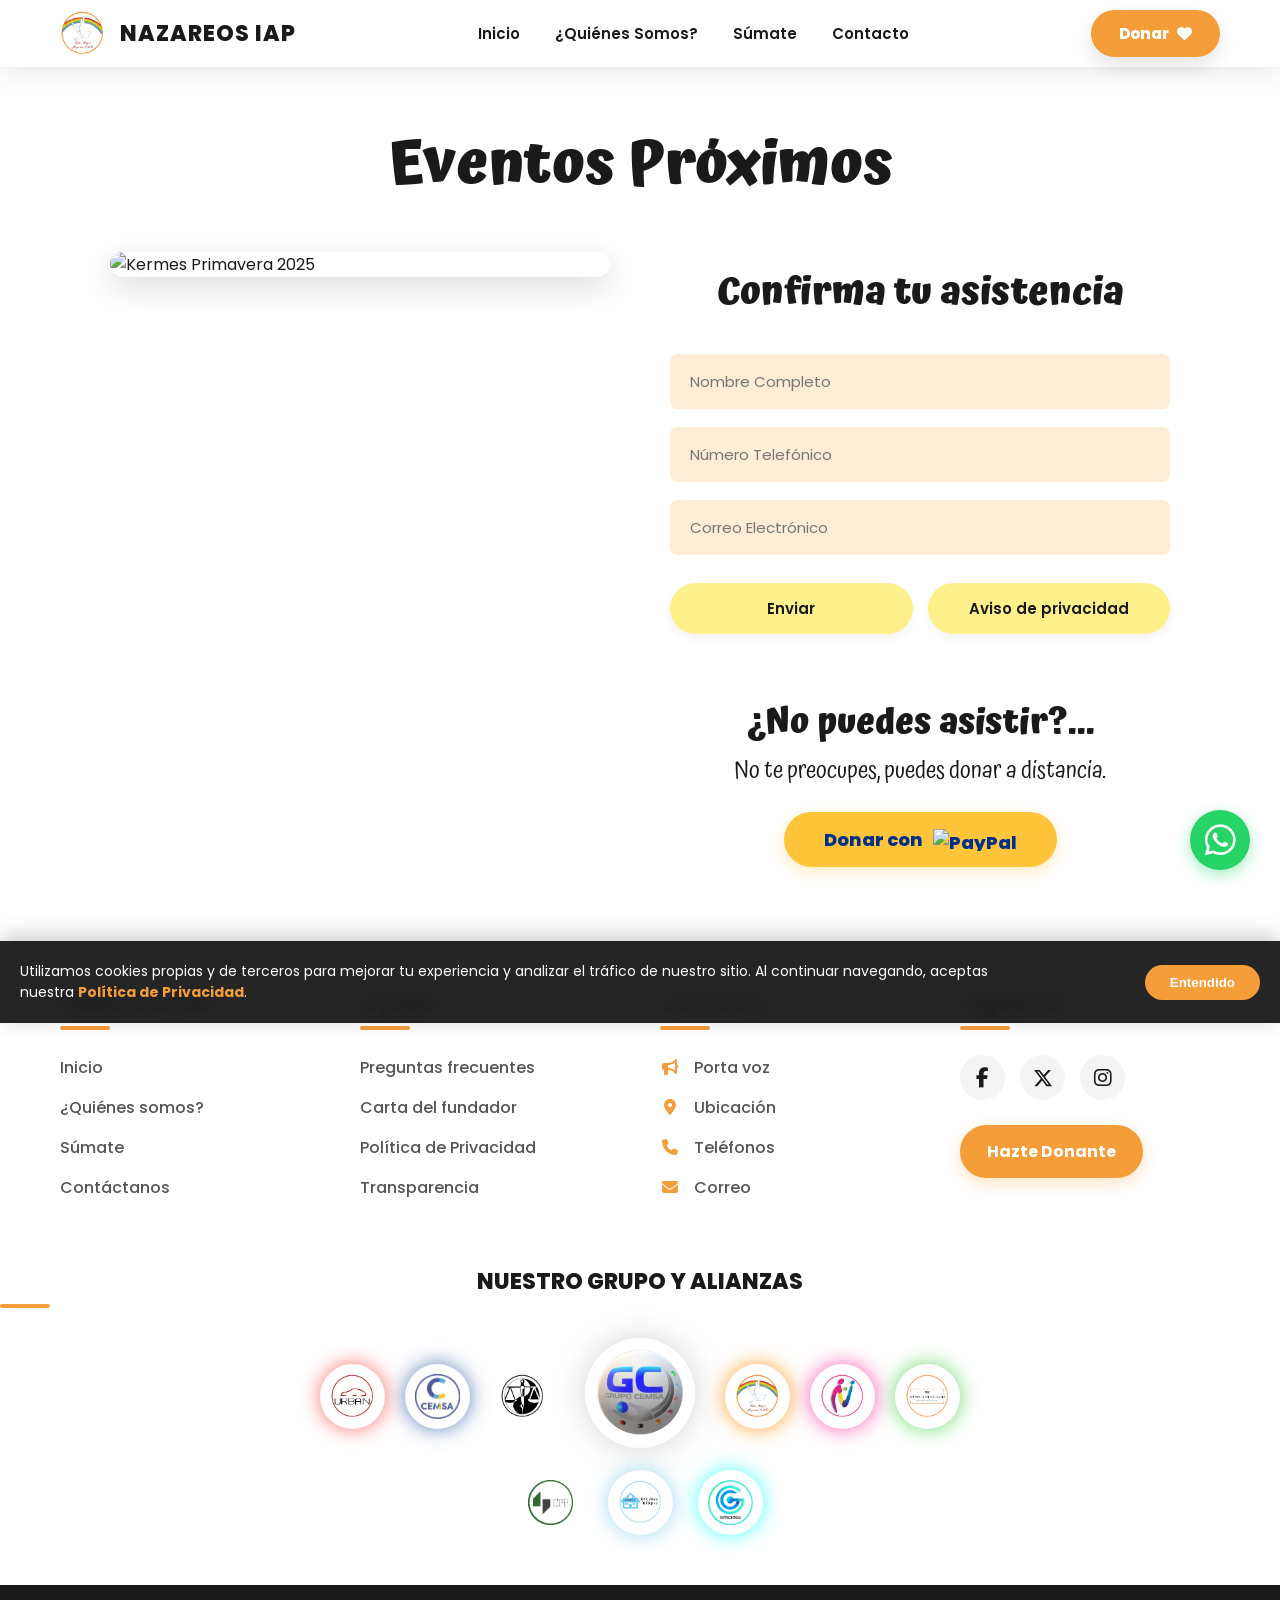
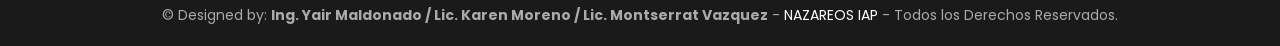
==== commit f6c4c7e6: "v13" ====
--- a/Eventos.html
+++ b/Eventos.html
@@ -326,26 +326,44 @@
             </div>
         </div>
 
-        <!--Alianzas-->
-        <div class="footer-alianzas">
-            <a href="https://www.facebook.com/TiendasUrbanCoatings" target="_blank"><img src="IMG/B1.webp" width="80"
-                    height="80" alt="URBAN" loading="lazy"></a>
-            <a href="https://www.facebook.com/CEMSARecubrimientos" target="_blank"><img src="IMG/B2.webp" width="80"
-                    height="80" alt="CEMSA" loading="lazy"></a>
-            <a href="https://www.facebook.com/jarlserv" target="_blank"><img src="IMG/B3.webp" width="80" height="80"
-                    alt="JARL" loading="lazy"></a>
-            <a href="https://www.facebook.com/nazareosiap" target="_blank"><img src="IMG/B4.webp" width="80" height="80"
-                    alt="NAZAREOS IAP" loading="lazy"></a>
-            <a href="http://www.cemsamx.com/G.html" target="_blank"><img src="IMG/GC22.webp" width="120" height="120"
-                    alt="GC" loading="lazy" style="border-radius: 50%;"></a>
-            <a href="https://www.facebook.com/nazareosac1" target="_blank"><img src="IMG/B5.webp" width="80" height="80"
-                    alt="NAZAREOS AC" loading="lazy"></a>
-            <a href="https://www.facebook.com/people/EC-Gens-Solutions/100068549594726/" target="_blank"><img
-                    src="IMG/B6.webp" width="80" height="80" alt="GENS" loading="lazy"></a>
-            <a href="https://www.facebook.com/people/EPP/100088719123320/" target="_blank"><img src="IMG/B7.webp"
-                    width="80" height="80" alt="EPP" loading="lazy"></a>
-            <a href="https://www.facebook.com/KumonSanJuanTultepecEdomex" target="_blank"><img src="IMG/B8.webp"
-                    width="80" height="80" alt="KUMON" loading="lazy"></a>
+        <div class="footer-col alianzas-col">
+            <h4>NUESTRO GRUPO Y ALIANZAS</h4>
+            <div class="red-alianzas">
+                <div class="alianzas-fila-superior">
+                    <div class="alianzas-bloque">
+                        <a href="https://www.facebook.com/TiendasUrbanCoatings" target="_blank"
+                            class="alianza-logo glow-rojo"><img src="IMG/B1.webp" loading="lazy" alt="Urban"></a>
+                        <a href="https://www.facebook.com/CEMSA-Recubrimientos-103351411241119" target="_blank"
+                            class="alianza-logo glow-azul"><img src="IMG/B2.webp" loading="lazy" alt="CEMSA"></a>
+                        <a href="https://www.facebook.com/jarlserv?mibextid=ZbWKwL" target="_blank"
+                            class="alianza-logo glow-blanco"><img src="IMG/B3.webp" loading="lazy" alt="Jarl"></a>
+                    </div>
+
+                    <div class="alianzas-centro">
+                        <a href="G.html" target="_blank" class="alianza-logo alianza-principal glow-gris"><img
+                                src="IMG/GC22.webp" loading="lazy" alt="GC Grupo CEMSA"></a>
+                    </div>
+
+                    <div class="alianzas-bloque">
+                        <a href="https://www.facebook.com/nazareosiap/?mibextid=ZbWKwL" target="_blank"
+                            class="alianza-logo glow-naranja"><img src="IMG/B4.webp" loading="lazy" alt="Nazareos"></a>
+                        <a href="https://www.facebook.com/nazareosac1" target="_blank"
+                            class="alianza-logo glow-rosa"><img src="IMG/B5.webp" loading="lazy" alt="Nazareos AC"></a>
+                        <a href="https://www.facebook.com/profile.php?id=100068549594726" target="_blank"
+                            class="alianza-logo glow-verde"><img src="IMG/B6.webp" loading="lazy" alt="E&C"></a>
+                    </div>
+                </div>
+
+                <div class="alianzas-fila-inferior">
+                    <a href="https://www.facebook.com/EPP-107946225493285" target="_blank"
+                        class="alianza-logo glow-amarillo"><img src="IMG/B7.webp" loading="lazy" alt="EPP"></a>
+                    <a href="https://www.facebook.com/KumonSanJuanTultepec" target="_blank"
+                        class="alianza-logo glow-celeste"><img src="IMG/B8.webp" loading="lazy" alt="Kumon"></a>
+                    <a href="https://www.facebook.com/profile.php?id=61572248146579" target="_blank"
+                        class="alianza-logo glow-cian"><img src="IMG/Spacioss.png" loading="lazy" alt="Spacioss"></a>
+                </div>
+            </div>
+        </div>
         </div>
 
         <!--Creditos-->
--- a/style.css
+++ b/style.css
@@ -277,7 +277,7 @@
 
 .text-blanco h2,
 .text-blanco p {
-    color: var(--color-blanco);
+    color: var(--color-oscuro);
 }
 
 /*GALERIA*/
@@ -315,7 +315,6 @@
 
 /*RED DE APOYO*/
 .seccion-apoyo {
-    background: linear-gradient(135deg, var(--color-secundario) 0%, #1d7c92 100%);
     position: relative;
 }
 
@@ -850,35 +849,102 @@
     transform: translateY(-3px);
 }
 
-/* Alianzas */
-.footer-alianzas {
-    background-color: #fcfcfc;
-    padding: 40px 20px;
-    display: flex;
-    flex-wrap: wrap;
+/* ESTILO DE LOS GLOBOS */
+.alianzas-col {
+    text-align: center;
+}
+
+.red-alianzas {
+    display: flex;
+    flex-direction: column;
+    align-items: center;
+    gap: 15px;
+    margin-top: 30px;
+    margin-bottom: 50px;
+}
+
+.alianzas-fila-superior {
+    display: flex;
+    align-items: center;
     justify-content: center;
-    align-items: center;
     gap: 30px;
-    border-top: 1px solid #eaeaea;
-}
-
-.footer-alianzas img {
-    width: 80px;
-    height: 80px;
+}
+
+.alianzas-bloque {
+    display: flex;
+    gap: 20px;
+}
+
+.alianzas-fila-inferior {
+    display: flex;
+    justify-content: center;
+    gap: 25px;
+}
+
+.alianza-logo {
+    display: inline-block;
     border-radius: 50%;
+    overflow: hidden;
+    background-color: #fff;
+    transition: transform 0.3s ease, filter 0.3s ease;
+}
+
+.alianza-logo img {
+    width: 100%;
+    height: 100%;
     object-fit: contain;
-    background-color: var(--color-blanco);
-    box-shadow: 0 5px 15px rgba(0, 0, 0, 0.08);
-    filter: grayscale(100%);
-    opacity: 0.6;
-    transition: all 0.4s ease;
-}
-
-.footer-alianzas img:hover {
-    filter: grayscale(0%);
-    opacity: 1;
-    transform: translateY(-8px) scale(1.1);
-    box-shadow: 0 15px 25px rgba(0, 0, 0, 0.15);
+    padding: 10px;
+}
+
+.alianza-logo:hover {
+    transform: scale(1.15);
+    z-index: 10;
+}
+
+.alianza-principal {
+    width: 110px;
+    height: 110px;
+}
+
+.alianza-logo:not(.alianza-principal) {
+    width: 65px;
+    height: 65px;
+}
+
+.glow-rojo {
+    box-shadow: 0 0 20px rgba(255, 50, 50, 0.7);
+}
+
+.glow-azul {
+    box-shadow: 0 0 20px rgba(54, 94, 168, 0.8);
+}
+
+.glow-blanco {
+    box-shadow: 0 0 20px rgba(255, 255, 255, 0.6);
+}
+
+.glow-gris {
+    box-shadow: 0 0 30px rgba(200, 200, 200, 0.8);
+}
+
+.glow-naranja {
+    box-shadow: 0 0 20px rgba(255, 140, 0, 0.8);
+}
+
+.glow-rosa {
+    box-shadow: 0 0 20px rgba(255, 20, 147, 0.7);
+}
+
+.glow-verde {
+    box-shadow: 0 0 20px rgba(50, 205, 50, 0.7);
+}
+
+.glow-celeste {
+    box-shadow: 0 0 20px rgba(135, 206, 235, 0.8);
+}
+
+.glow-cian {
+    box-shadow: 0 0 20px rgba(0, 255, 255, 0.7);
 }
 
 .footer-creditos {
@@ -1450,6 +1516,7 @@
     justify-content: space-between;
     align-items: center;
     z-index: 2000;
+    transform: translateY(150%);
     transition: bottom 0.5s ease;
     box-shadow: 0 -5px 20px rgba(0, 0, 0, 0.2);
 }
@@ -1507,67 +1574,105 @@
     }
 }
 
-/* ESTILO CEMSA PARA ALIANZAS EN FON  */
-.footer-alianzas a:nth-child(1) img {
-    box-shadow: 0 0 20px rgba(255, 0, 0, 0.5);
-}
-
-.footer-alianzas a:nth-child(2) img {
-    box-shadow: 0 0 20px rgba(0, 64, 255, 0.6);
-}
-
-.footer-alianzas a:nth-child(3) img {
-    box-shadow: 0 0 20px rgba(0, 0, 0, 0.5);
-}
-
-.footer-alianzas a:nth-child(4) img {
-    box-shadow: 0 0 20px rgba(244, 157, 57, 0.6);
-}
-
-.footer-alianzas a:nth-child(5) img {
-    box-shadow: 0 0 30px rgba(255, 255, 255, 0.8);
-}
-
-.footer-alianzas a:nth-child(6) img {
-    box-shadow: 0 0 20px rgba(251, 0, 255, 0.4);
-}
-
-.footer-alianzas a:nth-child(7) img {
-    box-shadow: 0 0 20px rgba(127, 181, 61, 0.6);
-}
-
-.footer-alianzas a:nth-child(8) img {
-    box-shadow: 0 0 20px rgba(0, 255, 30, 0.4);
-}
-
-.footer-alianzas a:nth-child(9) img {
-    box-shadow: 0 0 20px rgba(9, 230, 255, 0.6);
-}
-
 @media (max-width: 768px) {
-    .footer-alianzas {
-        display: grid;
-        grid-template-columns: repeat(3, 1fr);
+
+    /* ESTILO DE LOS GLOBOS */
+    .alianzas-col {
+        text-align: center;
+    }
+
+    .red-alianzas {
+        display: flex;
+        flex-direction: column;
+        align-items: center;
         gap: 15px;
-        justify-items: center;
+        margin-top: 30px;
+        margin-bottom: 50px;
+    }
+
+    .alianzas-fila-superior {
+        display: flex;
         align-items: center;
-        padding: 40px 10px;
-    }
-
-    .footer-alianzas img {
+        justify-content: center;
+        gap: 30px;
+    }
+
+    .alianzas-bloque {
+        display: flex;
+        gap: 20px;
+    }
+
+    .alianzas-fila-inferior {
+        display: flex;
+        justify-content: center;
+        gap: 25px;
+    }
+
+    .alianza-logo {
+        display: inline-block;
+        border-radius: 50%;
+        overflow: hidden;
+        background-color: #fff;
+        transition: transform 0.3s ease, filter 0.3s ease;
+    }
+
+    .alianza-logo img {
+        width: 100%;
+        height: 100%;
+        object-fit: contain;
+        padding: 10px;
+    }
+
+    .alianza-logo:hover {
+        transform: scale(1.15);
+        z-index: 10;
+    }
+
+    .alianza-principal {
+        width: 110px;
+        height: 110px;
+    }
+
+    .alianza-logo:not(.alianza-principal) {
         width: 65px;
         height: 65px;
-        filter: grayscale(0%);
-        opacity: 1;
-    }
-
-    .footer-alianzas a:nth-child(5) {
-        grid-column: 1 / -1;
-        margin: 20px 0;
-    }
-
-    .footer-alianzas a:nth-child(5) img {
-        width: 120px;
-        height: 120px;
-    }
+    }
+
+    /* ESTILO CEMSA PARA ALIANZAS EN FON  */
+    .glow-rojo {
+        box-shadow: 0 0 20px rgba(255, 50, 50, 0.7);
+    }
+
+    .glow-azul {
+        box-shadow: 0 0 20px rgba(54, 94, 168, 0.8);
+    }
+
+    .glow-blanco {
+        box-shadow: 0 0 20px rgba(255, 255, 255, 0.6);
+    }
+
+    .glow-gris {
+        box-shadow: 0 0 30px rgba(200, 200, 200, 0.8);
+    }
+
+    .glow-naranja {
+        box-shadow: 0 0 20px rgba(255, 140, 0, 0.8);
+    }
+
+    .glow-rosa {
+        box-shadow: 0 0 20px rgba(255, 20, 147, 0.7);
+    }
+
+    .glow-verde {
+        box-shadow: 0 0 20px rgba(50, 205, 50, 0.7);
+    }
+
+    .glow-celeste {
+        box-shadow: 0 0 20px rgba(135, 206, 235, 0.8);
+    }
+
+    .glow-cian {
+        box-shadow: 0 0 20px rgba(0, 255, 255, 0.7);
+    }
+
 }
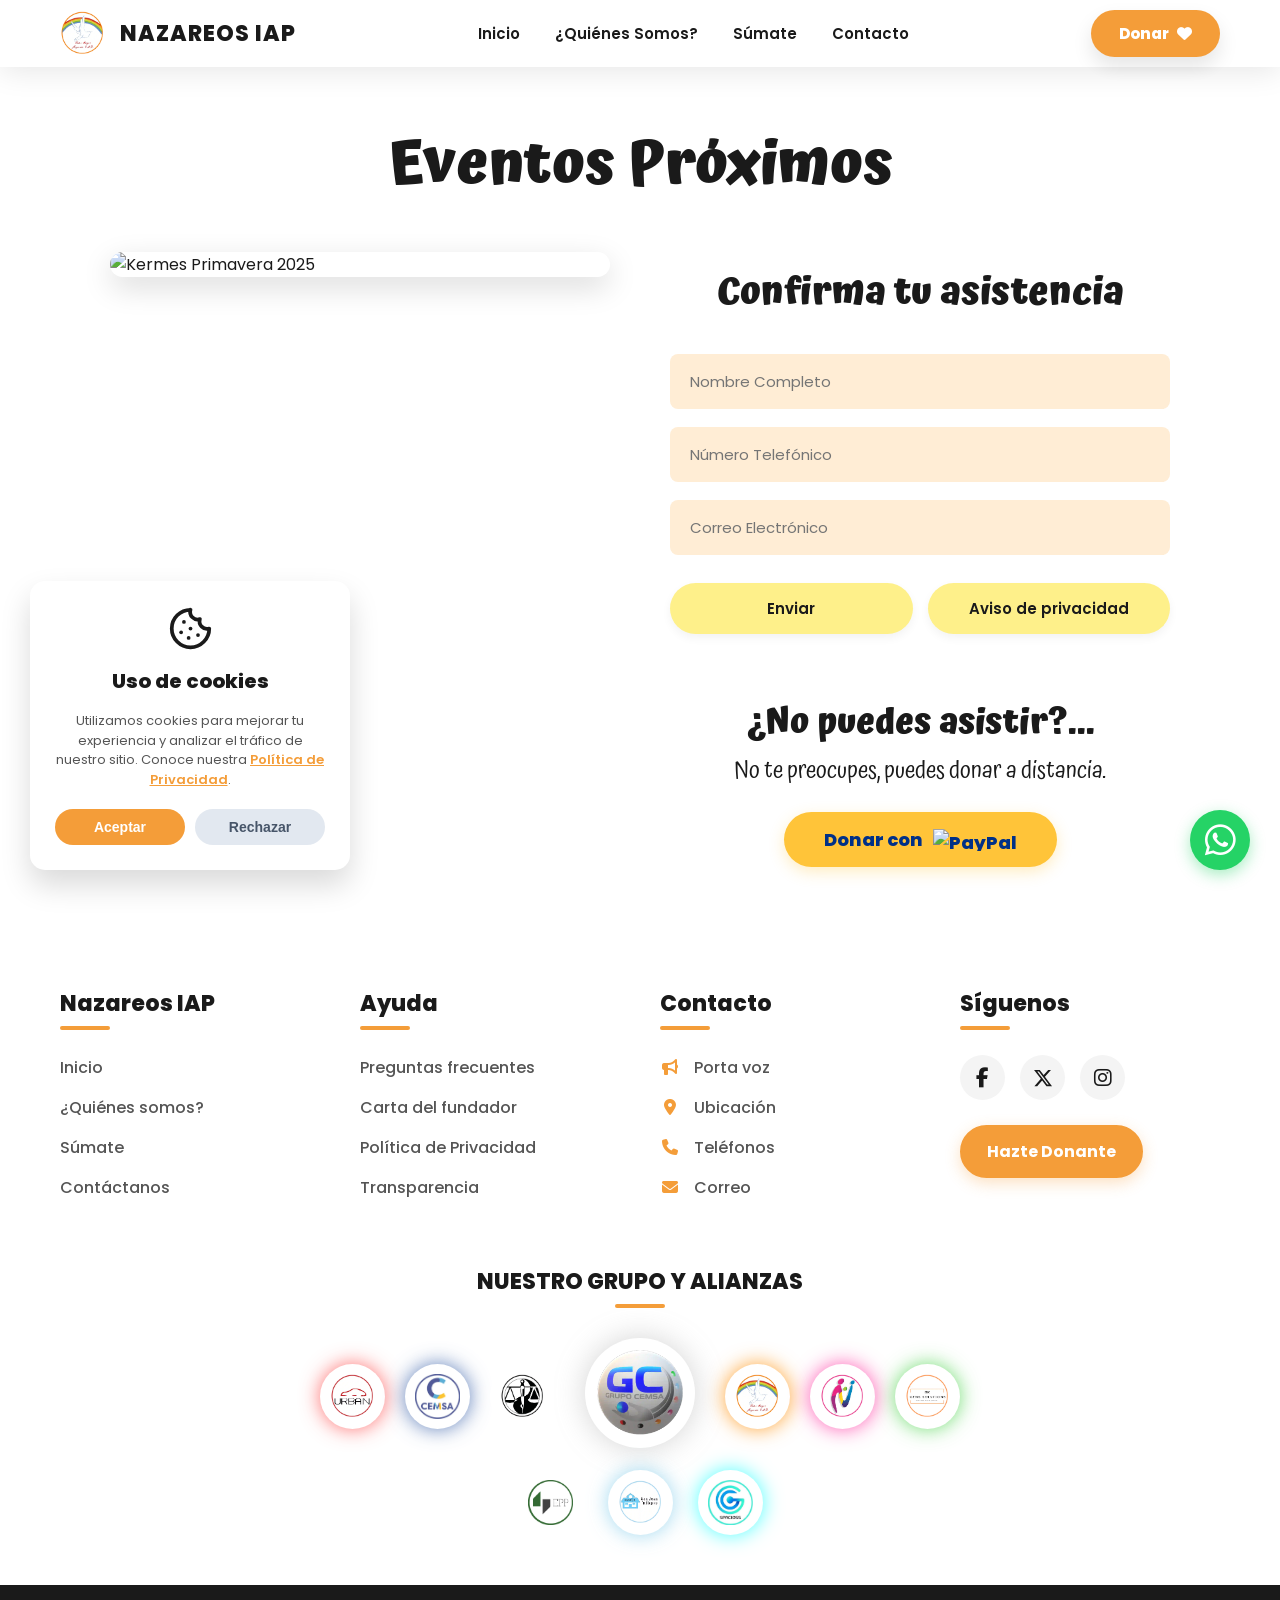
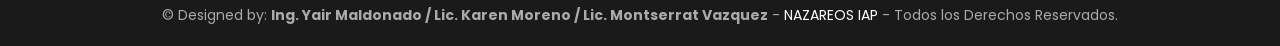
==== commit 1c011b5a: "v14" ====
--- a/Eventos.html
+++ b/Eventos.html
@@ -211,7 +211,7 @@
         </div>
     </header>
 
-    <!-- ZONA DEL EVENTO (Diseño Limpio Original) -->
+    <!-- ZONA DEL EVENTO -->
     <main class="eventos-container">
 
         <h1 class="titulo-eventos" data-aos="fade-down">Eventos Próximos</h1>
@@ -340,8 +340,9 @@
                     </div>
 
                     <div class="alianzas-centro">
-                        <a href="G.html" target="_blank" class="alianza-logo alianza-principal glow-gris"><img
-                                src="IMG/GC22.webp" loading="lazy" alt="GC Grupo CEMSA"></a>
+                        <a href="http://www.cemsamx.com/G.html" target="_blank"
+                            class="alianza-logo alianza-principal glow-gris"><img src="IMG/GC22.webp" loading="lazy"
+                                alt="GC Grupo CEMSA"></a>
                     </div>
 
                     <div class="alianzas-bloque">
@@ -492,14 +493,23 @@
         <i class="fa-brands fa-whatsapp"></i>
     </a>
 
-    <!-- AVISO DE COOKIES -->
-    <div id="aviso-cookies" class="aviso-cookies">
-        <div class="cookies-texto">
-            Utilizamos cookies propias y de terceros para mejorar tu experiencia y analizar el tráfico de nuestro sitio.
-            Al continuar navegando, aceptas nuestra <a href="MEDIA/Aviso de privacidad CH.pdf" target="_blank">Política
-                de Privacidad</a>.
-        </div>
-        <button id="btn-aceptar-cookies" class="btn-aceptar-cookies">Entendido</button>
+    <!-- AVISO DE COOKIES (UIVERSE) -->
+    <div id="aviso-cookies" class="cookie-card">
+        <svg class="cookie-icon" viewBox="0 0 24 24" stroke-width="2" stroke-linecap="round" stroke-linejoin="round">
+            <path d="M12 2a10 10 0 1 0 10 10 4 4 0 0 1-5-5 4 4 0 0 1-5-5"></path>
+            <path d="M8.5 8.5v.01"></path>
+            <path d="M16 15.5v.01"></path>
+            <path d="M12 12v.01"></path>
+            <path d="M11 17v.01"></path>
+            <path d="M7 14v.01"></path>
+        </svg>
+        <span class="cookie-title">Uso de cookies</span>
+        <p class="cookie-desc">Utilizamos cookies para mejorar tu experiencia y analizar el tráfico de nuestro sitio.
+            Conoce nuestra <a href="MEDIA/Aviso de privacidad CH.pdf" target="_blank">Política de Privacidad</a>.</p>
+        <div class="cookie-actions">
+            <button id="btn-aceptar-cookies" class="cookie-btn btn-allow">Aceptar</button>
+            <button id="btn-rechazar-cookies" class="cookie-btn btn-decline">Rechazar</button>
+        </div>
     </div>
 
     <!-- SCRIPTS -->
@@ -555,17 +565,19 @@
             // COOKIES
             const avisoCookies = document.getElementById('aviso-cookies');
             const btnAceptar = document.getElementById('btn-aceptar-cookies');
+            const btnRechazar = document.getElementById('btn-rechazar-cookies');
 
             if (!localStorage.getItem('cookies_aceptadas')) {
                 setTimeout(() => avisoCookies.classList.add('mostrar'), 1000);
             }
 
-            if (btnAceptar) {
-                btnAceptar.addEventListener('click', () => {
-                    avisoCookies.classList.remove('mostrar');
-                    localStorage.setItem('cookies_aceptadas', 'true');
-                });
-            }
+            const ocultarCookies = () => {
+                avisoCookies.classList.remove('mostrar');
+                localStorage.setItem('cookies_aceptadas', 'true');
+            };
+
+            if (btnAceptar) btnAceptar.addEventListener('click', ocultarCookies);
+            if (btnRechazar) btnRechazar.addEventListener('click', ocultarCookies);
         });
     </script>
 </body>
--- a/style.css
+++ b/style.css
@@ -23,7 +23,7 @@
     max-width: 100vw;
 }
 
-/*HEADER*/
+/* HEADER */
 .header-premium {
     position: fixed;
     top: 0;
@@ -147,7 +147,7 @@
     }
 }
 
-/*HERO*/
+/* HERO */
 .hero-premium {
     position: relative;
     width: 100%;
@@ -249,7 +249,7 @@
     transform: translateY(-3px);
 }
 
-/*UTILIDADES*/
+/* UTILIDADES */
 .contenedor-premium {
     max-width: 1200px;
     margin: 0 auto;
@@ -280,7 +280,7 @@
     color: var(--color-oscuro);
 }
 
-/*GALERIA*/
+/* GALERIA */
 .seccion-familia {
     background-color: var(--color-blanco);
 }
@@ -313,7 +313,7 @@
     transform: scale(1.08);
 }
 
-/*RED DE APOYO*/
+/* RED DE APOYO */
 .seccion-apoyo {
     position: relative;
 }
@@ -387,7 +387,7 @@
     color: var(--color-blanco);
 }
 
-/*VOLUNTARIADO*/
+/* VOLUNTARIADO */
 .seccion-voluntariado {
     background-color: #2b78c5;
     color: var(--color-blanco);
@@ -431,7 +431,7 @@
     filter: drop-shadow(0 20px 30px rgba(0, 0, 0, 0.3));
 }
 
-/*MODELO DE FORMACIÓN*/
+/* MODELO DE FORMACIÓN */
 .bg-gris {
     background-color: var(--color-gris);
 }
@@ -532,7 +532,7 @@
     background-color: #e67d7a;
 }
 
-/*AUTORIDADES REGULATORIAS*/
+/* AUTORIDADES REGULATORIAS */
 .text-center {
     text-align: center;
 }
@@ -559,7 +559,7 @@
     transform: translateY(-10px) scale(1.05);
 }
 
-/*VISITANOS*/
+/* VISITANOS */
 .seccion-visitanos-split {
     display: flex;
     flex-wrap: wrap;
@@ -621,7 +621,7 @@
     color: #3aafc7;
 }
 
-/* ---POST-IT DE SUSCRIPCION--- */
+/* POST-IT DE SUSCRIPCION */
 .post-it-suscripcion {
     background: #fef9c3;
     padding: 40px 30px 30px;
@@ -663,7 +663,7 @@
     color: var(--color-primario);
 }
 
-/* ---FORMULARIOS--- */
+/* FORMULARIOS */
 .form-premium input,
 .form-premium select,
 .form-premium textarea {
@@ -709,23 +709,36 @@
     margin-bottom: 25px;
 }
 
-@media (max-width: 900px) {
-
-    .visitanos-img-col,
-    .visitanos-content-col {
-        flex: 1 1 100%;
-    }
-
-    .visitanos-img-col {
-        min-height: 300px;
-    }
-
-    .visitanos-content-col {
-        padding: 40px 5%;
-    }
-}
-
-/*FOOTER Y ALIANZAS*/
+/* CHECKBOX PRIVACIDAD */
+.checkbox-privacidad {
+    display: flex;
+    align-items: flex-start;
+    gap: 10px;
+    margin-top: 15px;
+    text-align: left;
+}
+
+.checkbox-privacidad input[type="checkbox"] {
+    width: auto !important;
+    margin-bottom: 0 !important;
+    margin-top: 4px;
+    cursor: pointer;
+}
+
+.checkbox-privacidad label {
+    font-size: 12px;
+    color: var(--color-oscuro);
+    font-weight: normal;
+    line-height: 1.4;
+}
+
+.checkbox-privacidad label a {
+    color: var(--color-primario);
+    font-weight: bold;
+    text-decoration: underline;
+}
+
+/* FOOTER Y ALIANZAS CEMSA */
 .footer-premium {
     background-color: var(--color-blanco);
     border-top: 4px solid var(--color-naranja-claro);
@@ -790,7 +803,6 @@
     text-align: center;
 }
 
-/*Redes Sociales*/
 .footer-social {
     display: flex;
     gap: 15px;
@@ -829,7 +841,6 @@
     transform: translateY(-5px);
 }
 
-/*Boton de donar footer*/
 .btn-donar-footer {
     display: inline-block;
     background-color: #f49d39;
@@ -849,9 +860,14 @@
     transform: translateY(-3px);
 }
 
-/* ESTILO DE LOS GLOBOS */
+/* ESTILO CEMSA PARA ALIANZAS */
 .alianzas-col {
     text-align: center;
+}
+
+.alianzas-col h4::after {
+    left: 50%;
+    transform: translateX(-50%);
 }
 
 .red-alianzas {
@@ -960,7 +976,7 @@
     text-decoration: none;
 }
 
-/*MODALES*/
+/* MODALES */
 .modal-ventana {
     display: none;
     position: fixed;
@@ -970,7 +986,6 @@
     height: 100vh;
     background-color: rgba(15, 23, 42, 0.7);
     backdrop-filter: blur(10px);
-    -webkit-backdrop-filter: blur(10px);
     z-index: 9999;
     justify-content: center;
     align-items: center;
@@ -1079,69 +1094,7 @@
     line-height: 1.7;
 }
 
-/* ---FORMULARIO--- */
-.formulario-original {
-    display: flex;
-    flex-direction: column;
-    gap: 16px;
-    margin-top: 30px;
-}
-
-.formulario-original input,
-.formulario-original select {
-    width: 100%;
-    padding: 16px 20px;
-    border-radius: 12px;
-    border: 2px solid #e2e8f0;
-    background-color: #f8fafc;
-    font-family: var(--font-principal);
-    font-size: 15px;
-    color: #334155;
-    transition: all 0.3s ease;
-    outline: none;
-}
-
-.formulario-original input:focus,
-.formulario-original select:focus {
-    border-color: var(--color-primario);
-    background-color: var(--color-blanco);
-    box-shadow: 0 0 0 4px rgba(244, 157, 57, 0.15);
-}
-
-.formulario-original select {
-    cursor: pointer;
-    appearance: none;
-    background-image: url("data:image/svg+xml;charset=UTF-8,%3csvg xmlns='http://www.w3.org/2000/svg' viewBox='0 0 24 24' fill='none' stroke='%2364748b' stroke-width='2' stroke-linecap='round' stroke-linejoin='round'%3e%3cpolyline points='6 9 12 15 18 9'%3e%3c/polyline%3e%3c/svg%3e");
-    background-repeat: no-repeat;
-    background-position: right 15px center;
-    background-size: 16px;
-}
-
-.btn-naranja-pill {
-    background-color: var(--color-primario);
-    color: var(--color-blanco);
-    padding: 16px 32px;
-    font-size: 16px;
-    font-weight: 600;
-    border: none;
-    border-radius: 50px;
-    cursor: pointer;
-    font-family: var(--font-principal);
-    box-shadow: 0 10px 20px -5px rgba(244, 157, 57, 0.4);
-    transition: all 0.3s ease;
-}
-
-.btn-naranja-pill:hover {
-    transform: translateY(-3px);
-    box-shadow: 0 15px 25px -5px rgba(244, 157, 57, 0.5);
-    background-color: #e08b2c;
-}
-
-.btn-enviar-form {
-    margin-top: 10px;
-}
-
-/*MODALES DE CONTACTO*/
+/* MODALES DE CONTACTO */
 .portavoz-img-container {
     margin: 30px 0;
 }
@@ -1256,6 +1209,124 @@
     color: var(--color-blanco);
 }
 
+/* BOTON WHATSAPP FLOTANTE Y COOKIES */
+.btn-whatsapp-flotante {
+    position: fixed;
+    width: 60px;
+    height: 60px;
+    bottom: 30px;
+    right: 30px;
+    background-color: #25d366;
+    color: #FFF;
+    border-radius: 50px;
+    display: flex;
+    justify-content: center;
+    align-items: center;
+    font-size: 35px;
+    box-shadow: 0 5px 15px rgba(37, 211, 102, 0.4);
+    z-index: 1000;
+    text-decoration: none;
+    transition: all 0.3s ease;
+}
+
+.btn-whatsapp-flotante:hover {
+    background-color: #128c7e;
+    transform: scale(1.1);
+    color: #FFF;
+}
+
+.cookie-card {
+    position: fixed;
+    bottom: 30px;
+    left: 30px;
+    width: 320px;
+    background-color: var(--color-blanco);
+    border-radius: 15px;
+    box-shadow: 0 15px 30px rgba(0, 0, 0, 0.15);
+    padding: 25px;
+    z-index: 2000;
+    display: flex;
+    flex-direction: column;
+    gap: 15px;
+    transform: translateY(150%);
+    opacity: 0;
+    transition: all 0.5s cubic-bezier(0.4, 0, 0.2, 1);
+    font-family: var(--font-principal);
+}
+
+.cookie-card.mostrar {
+    transform: translateY(0);
+    opacity: 1;
+}
+
+.cookie-icon {
+    width: 45px;
+    height: 45px;
+    fill: none;
+    stroke: var(--color-oscuro);
+    margin: 0 auto;
+    display: block;
+}
+
+.cookie-title {
+    font-size: 20px;
+    font-weight: 800;
+    color: var(--color-oscuro);
+    text-align: center;
+}
+
+.cookie-desc {
+    font-size: 13px;
+    color: #555;
+    text-align: center;
+    line-height: 1.5;
+}
+
+.cookie-desc a {
+    color: var(--color-primario);
+    font-weight: 600;
+    text-decoration: underline;
+}
+
+.cookie-actions {
+    display: flex;
+    gap: 10px;
+    justify-content: center;
+    margin-top: 5px;
+}
+
+.cookie-btn {
+    border: none;
+    padding: 10px 20px;
+    border-radius: 50px;
+    font-size: 14px;
+    font-weight: 600;
+    cursor: pointer;
+    transition: all 0.3s ease;
+    flex: 1;
+}
+
+.btn-allow {
+    background-color: var(--color-primario);
+    color: var(--color-blanco);
+}
+
+.btn-allow:hover {
+    background-color: #e08b2c;
+    transform: translateY(-2px);
+}
+
+.btn-decline {
+    background-color: #e2e8f0;
+    color: #475569;
+}
+
+.btn-decline:hover {
+    background-color: #cbd5e1;
+    transform: translateY(-2px);
+}
+
+/* RESPONSIVE DESKTOP */
 @media (min-width: 768px) {
     .split-layout {
         flex-direction: row;
@@ -1288,7 +1359,7 @@
     }
 }
 
-/* RESPONSIVE*/
+/* RESPONSIVE MOBILE */
 .menu-toggle {
     display: none;
 }
@@ -1298,8 +1369,6 @@
 }
 
 @media (max-width: 950px) {
-
-    /* --- HEADER Y NAVEGACION --- */
     .menu-toggle {
         display: block;
         font-size: 30px;
@@ -1354,7 +1423,6 @@
         width: auto !important;
     }
 
-    /* --- HERO --- */
     .hero-premium {
         background-attachment: scroll;
     }
@@ -1382,7 +1450,6 @@
         box-sizing: border-box;
     }
 
-    /* --- AJUSTES GENERALES A 1 COLUMNA --- */
     .contenedor-premium {
         padding: 50px 20px;
     }
@@ -1418,7 +1485,6 @@
         height: 180px;
     }
 
-    /* --- PANTALLAS DIVIDIDAS--- */
     .split-layout {
         flex-direction: column;
         text-align: center;
@@ -1447,19 +1513,17 @@
         padding: 50px 20px;
     }
 
-    /* --- POST-IT--- */
     .post-it-suscripcion {
-        transform: rotate(0deg);
+        transform: rotate(0deg) !important;
         max-width: 100%;
         padding: 30px 20px;
         box-sizing: border-box;
     }
 
     .post-it-suscripcion .cinta-adhesiva {
-        transform: translateX(-50%) rotate(0deg);
-    }
-
-    /* --- FOOTER --- */
+        transform: translateX(-50%) rotate(0deg) !important;
+    }
+
     .footer-main {
         grid-template-columns: 1fr;
         text-align: center;
@@ -1476,94 +1540,34 @@
     }
 }
 
-/* BOTON WHATSAPP FLOTANTE*/
-.btn-whatsapp-flotante {
-    position: fixed;
-    width: 60px;
-    height: 60px;
-    bottom: 30px;
-    right: 30px;
-    background-color: #25d366;
-    color: #FFF;
-    border-radius: 50px;
-    display: flex;
-    justify-content: center;
-    align-items: center;
-    font-size: 35px;
-    box-shadow: 0 5px 15px rgba(37, 211, 102, 0.4);
-    z-index: 1000;
-    text-decoration: none;
-    transition: all 0.3s ease;
-}
-
-.btn-whatsapp-flotante:hover {
-    background-color: #128c7e;
-    transform: scale(1.1);
-    color: #FFF;
-}
-
-/*AVISO DE COOKIES*/
-.aviso-cookies {
-    position: fixed;
-    bottom: -100px;
-    left: 0;
-    width: 100%;
-    background-color: rgba(26, 26, 26, 0.95);
-    backdrop-filter: blur(10px);
-    color: var(--color-blanco);
-    padding: 20px;
-    display: flex;
-    justify-content: space-between;
-    align-items: center;
-    z-index: 2000;
-    transform: translateY(150%);
-    transition: bottom 0.5s ease;
-    box-shadow: 0 -5px 20px rgba(0, 0, 0, 0.2);
-}
-
-.aviso-cookies.mostrar {
-    bottom: 0;
-}
-
-.cookies-texto {
-    font-size: 14px;
-    max-width: 80%;
-    line-height: 1.5;
-}
-
-.cookies-texto a {
-    color: var(--color-primario);
-    text-decoration: none;
-    font-weight: bold;
-}
-
-.btn-aceptar-cookies {
-    background-color: var(--color-primario);
-    color: var(--color-blanco);
-    border: none;
-    padding: 10px 25px;
-    border-radius: 50px;
-    cursor: pointer;
-    font-weight: 600;
-    transition: background 0.3s;
-}
-
-.btn-aceptar-cookies:hover {
-    background-color: #e08b2c;
-}
-
 @media (max-width: 768px) {
-    .aviso-cookies {
-        flex-direction: column;
-        text-align: center;
-        gap: 15px;
-        padding: 15px;
-    }
-
-    .cookies-texto {
-        max-width: 100%;
-        font-size: 12px;
-    }
+
+    .visitanos-img-col,
+    .visitanos-content-col {
+        flex: 1 1 100%;
+    }
+
+    .visitanos-img-col {
+        min-height: 300px;
+    }
+
+    .visitanos-content-col {
+        padding: 40px 5%;
+    }
+
+    .cookie-card {
+        bottom: 20px;
+        left: 50%;
+        transform: translate(-50%, 150%);
+        width: 90%;
+        max-width: 350px;
+        padding: 20px;
+    }
+
+    .cookie-card.mostrar {
+        transform: translate(-50%, 0);
+    }
+
 
     .btn-whatsapp-flotante {
         width: 50px;
@@ -1572,107 +1576,50 @@
         bottom: 20px;
         right: 20px;
     }
-}
-
-@media (max-width: 768px) {
-
-    /* ESTILO DE LOS GLOBOS */
-    .alianzas-col {
-        text-align: center;
-    }
-
-    .red-alianzas {
+
+    .footer-alianzas {
+        display: grid;
+        grid-template-columns: repeat(3, 1fr);
+        gap: 15px;
+        justify-items: center;
+        align-items: center;
+        padding: 40px 10px;
+    }
+
+    .footer-alianzas img {
+        width: 65px;
+        height: 65px;
+        filter: grayscale(0%);
+        opacity: 1;
+    }
+
+    /* Footer Alianzas CEMSA - Móvil */
+    .alianzas-fila-superior {
         display: flex;
         flex-direction: column;
-        align-items: center;
-        gap: 15px;
-        margin-top: 30px;
-        margin-bottom: 50px;
-    }
-
-    .alianzas-fila-superior {
-        display: flex;
-        align-items: center;
-        justify-content: center;
-        gap: 30px;
+        gap: 20px;
     }
 
     .alianzas-bloque {
         display: flex;
+        justify-content: center;
         gap: 20px;
     }
 
     .alianzas-fila-inferior {
         display: flex;
         justify-content: center;
-        gap: 25px;
-    }
-
-    .alianza-logo {
-        display: inline-block;
-        border-radius: 50%;
-        overflow: hidden;
-        background-color: #fff;
-        transition: transform 0.3s ease, filter 0.3s ease;
-    }
-
-    .alianza-logo img {
-        width: 100%;
-        height: 100%;
-        object-fit: contain;
-        padding: 10px;
-    }
-
-    .alianza-logo:hover {
-        transform: scale(1.15);
-        z-index: 10;
+        gap: 20px;
+        flex-wrap: wrap;
     }
 
     .alianza-principal {
-        width: 110px;
-        height: 110px;
+        width: 100px;
+        height: 100px;
     }
 
     .alianza-logo:not(.alianza-principal) {
-        width: 65px;
-        height: 65px;
-    }
-
-    /* ESTILO CEMSA PARA ALIANZAS EN FON  */
-    .glow-rojo {
-        box-shadow: 0 0 20px rgba(255, 50, 50, 0.7);
-    }
-
-    .glow-azul {
-        box-shadow: 0 0 20px rgba(54, 94, 168, 0.8);
-    }
-
-    .glow-blanco {
-        box-shadow: 0 0 20px rgba(255, 255, 255, 0.6);
-    }
-
-    .glow-gris {
-        box-shadow: 0 0 30px rgba(200, 200, 200, 0.8);
-    }
-
-    .glow-naranja {
-        box-shadow: 0 0 20px rgba(255, 140, 0, 0.8);
-    }
-
-    .glow-rosa {
-        box-shadow: 0 0 20px rgba(255, 20, 147, 0.7);
-    }
-
-    .glow-verde {
-        box-shadow: 0 0 20px rgba(50, 205, 50, 0.7);
-    }
-
-    .glow-celeste {
-        box-shadow: 0 0 20px rgba(135, 206, 235, 0.8);
-    }
-
-    .glow-cian {
-        box-shadow: 0 0 20px rgba(0, 255, 255, 0.7);
-    }
-
+        width: 55px;
+        height: 55px;
+    }
 }
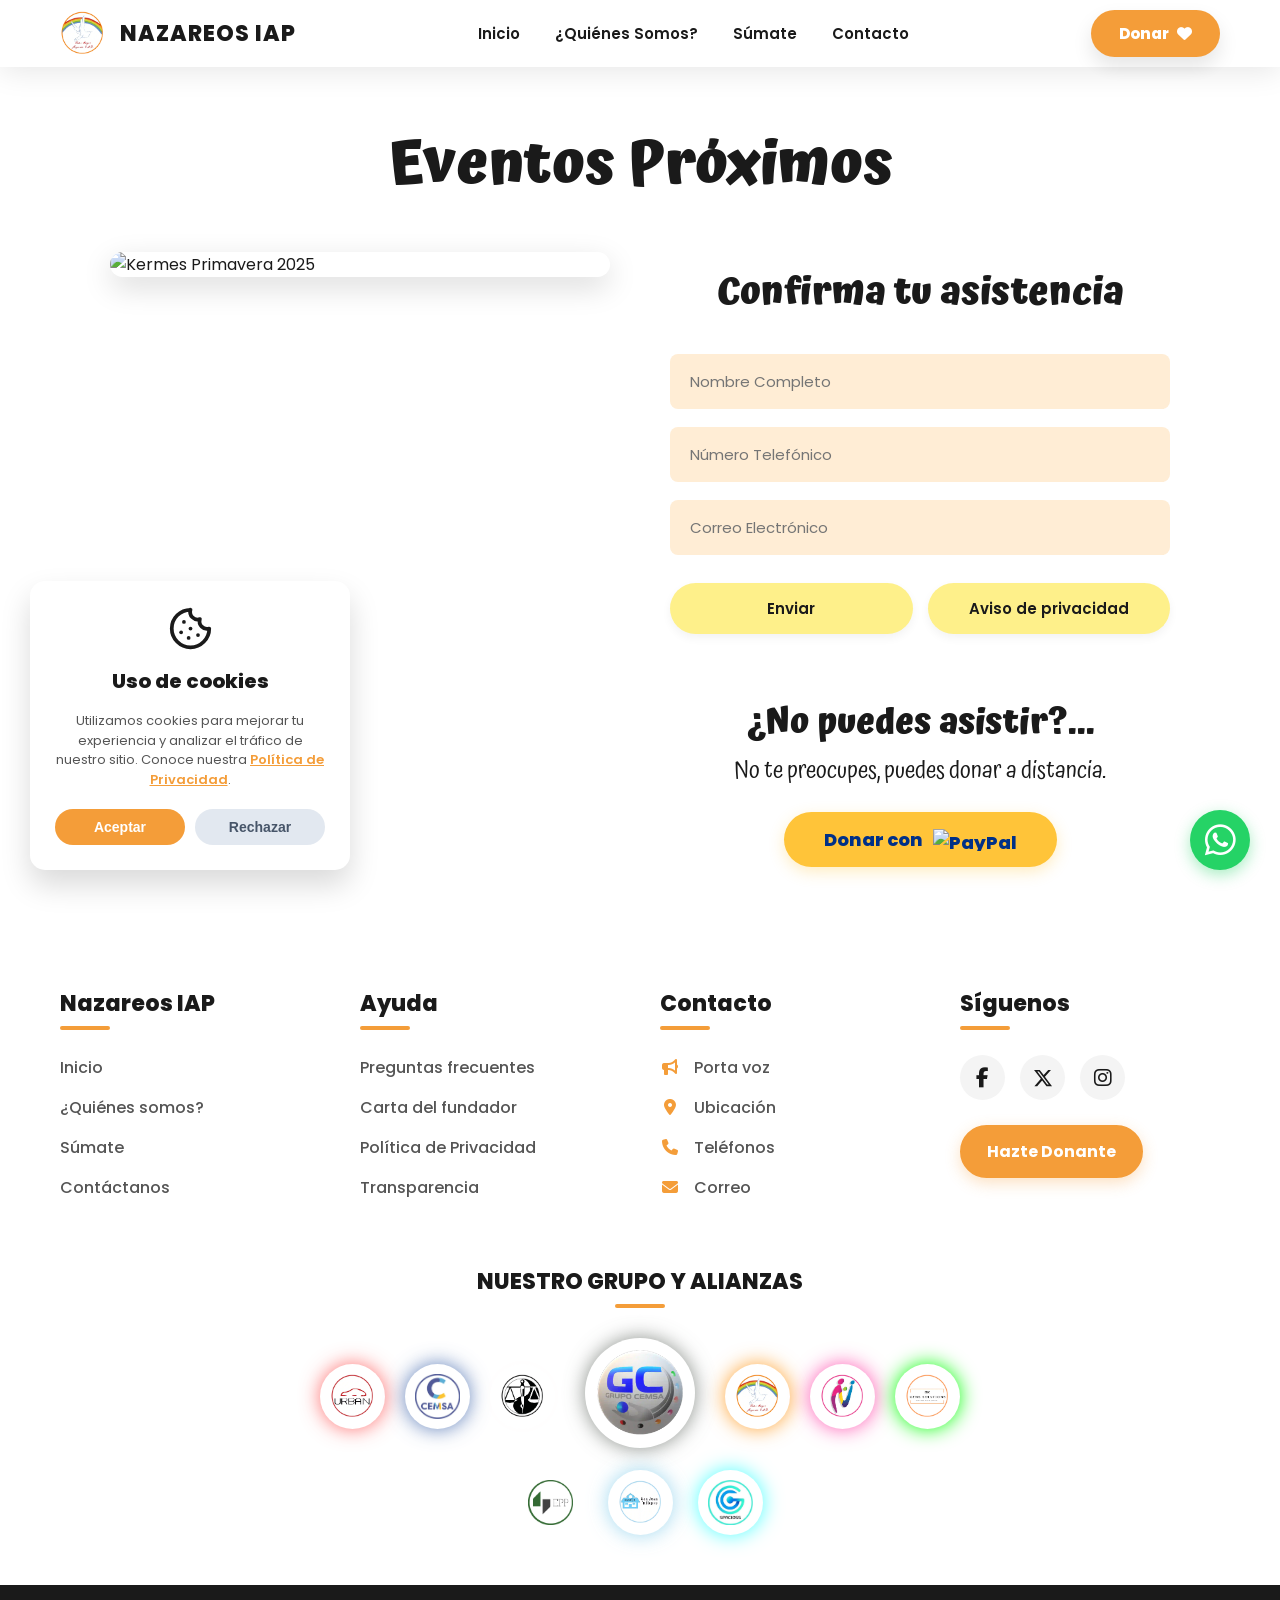
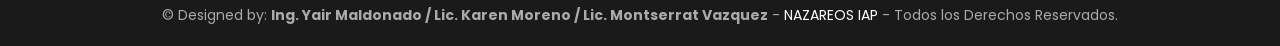
==== commit e7c72897: "v15" ====
--- a/Eventos.html
+++ b/Eventos.html
@@ -7,14 +7,12 @@
     <title>Eventos - Nazareos IAP</title>
     <link rel="icon" href="IMG/Icono.webp">
     <link rel="stylesheet" href="style.css">
-
-    <!-- Tipografías (Poppins y Atma para los títulos del evento) -->
+    <link rel="stylesheet" href="Eventos.css">
+    
+    <!--Tipografaas Poppins y Atma para los títulos del evento-->
     <link rel="preconnect" href="https://fonts.googleapis.com">
     <link rel="preconnect" href="https://fonts.gstatic.com" crossorigin>
-    <link
-        href="https://fonts.googleapis.com/css2?family=Atma:wght@600;700&family=Poppins:wght@300;400;600;800&display=swap"
-        rel="stylesheet">
-
+    <link href="https://fonts.googleapis.com/css2?family=Atma:wght@600;700&family=Poppins:wght@300;400;600;800&display=swap"rel="stylesheet">
     <link rel="stylesheet" href="https://cdnjs.cloudflare.com/ajax/libs/font-awesome/6.4.0/css/all.min.css">
     <link href="https://unpkg.com/aos@2.3.1/dist/aos.css" rel="stylesheet">
 
@@ -26,165 +24,11 @@
         gtag('js', new Date());
         gtag('config', 'G-6V5BJV51M9');
     </script>
-
-    <!-- ESTILOS EXCLUSIVOS PARA LA PÁGINA DE EVENTOS -->
-    <style>
-        .eventos-container {
-            max-width: 1100px;
-            margin: 130px auto 60px;
-            /* Margen superior para el header fijo */
-            padding: 0 20px;
-        }
-
-        .titulo-eventos {
-            text-align: center;
-            font-family: 'Atma', cursive;
-            font-size: 60px;
-            color: var(--color-oscuro);
-            margin-bottom: 50px;
-            line-height: 1.2;
-        }
-
-        .split-eventos {
-            display: flex;
-            gap: 60px;
-            align-items: flex-start;
-        }
-
-        .img-evento {
-            flex: 1;
-        }
-
-        .img-evento img {
-            width: 100%;
-            border-radius: 15px;
-            box-shadow: 0 10px 30px rgba(0, 0, 0, 0.15);
-            display: block;
-        }
-
-        .form-evento {
-            flex: 1;
-            text-align: center;
-            padding-top: 10px;
-        }
-
-        .form-evento h2 {
-            font-family: 'Atma', cursive;
-            font-size: 38px;
-            color: var(--color-oscuro);
-            margin-bottom: 30px;
-        }
-
-        .input-evento {
-            width: 100%;
-            padding: 16px 20px;
-            margin-bottom: 18px;
-            background-color: #ffedd5;
-            /* Tono pastel naranja/amarillo */
-            border: none;
-            border-radius: 8px;
-            font-family: 'Poppins', sans-serif;
-            font-size: 15px;
-            color: #333;
-            outline: none;
-            transition: box-shadow 0.3s;
-        }
-
-        .input-evento:focus {
-            box-shadow: 0 0 0 3px rgba(244, 157, 57, 0.3);
-        }
-
-        .botones-evento {
-            display: flex;
-            gap: 15px;
-            margin-top: 10px;
-        }
-
-        .btn-evento {
-            flex: 1;
-            background-color: #fef08a;
-            /* Amarillo pastel */
-            color: var(--color-oscuro);
-            padding: 14px;
-            border-radius: 50px;
-            font-weight: 600;
-            text-decoration: none;
-            border: none;
-            cursor: pointer;
-            box-shadow: 0 4px 10px rgba(0, 0, 0, 0.05);
-            transition: all 0.3s;
-            font-family: 'Poppins', sans-serif;
-            font-size: 15px;
-            display: flex;
-            justify-content: center;
-            align-items: center;
-        }
-
-        .btn-evento:hover {
-            background-color: #fde047;
-            transform: translateY(-2px);
-        }
-
-        .seccion-donar-evento {
-            margin-top: 60px;
-        }
-
-        .seccion-donar-evento h3 {
-            font-family: 'Atma', cursive;
-            font-size: 35px;
-            color: var(--color-oscuro);
-            margin-bottom: 5px;
-        }
-
-        .seccion-donar-evento p {
-            font-family: 'Atma', cursive;
-            font-size: 24px;
-            color: var(--color-oscuro);
-            margin-bottom: 25px;
-            line-height: 1.3;
-        }
-
-        .btn-paypal-evento {
-            background-color: #ffc439;
-            color: #003087;
-            padding: 14px 40px;
-            border-radius: 50px;
-            font-weight: 800;
-            font-size: 18px;
-            text-decoration: none;
-            display: inline-flex;
-            align-items: center;
-            gap: 10px;
-            box-shadow: 0 5px 15px rgba(255, 196, 57, 0.3);
-            transition: transform 0.3s;
-        }
-
-        .btn-paypal-evento:hover {
-            transform: translateY(-3px);
-        }
-
-        /* Responsivo para la página de eventos */
-        @media (max-width: 850px) {
-            .split-eventos {
-                flex-direction: column;
-                gap: 40px;
-            }
-
-            .titulo-eventos {
-                font-size: 45px;
-                margin-bottom: 30px;
-            }
-
-            .botones-evento {
-                flex-direction: column;
-            }
-        }
-    </style>
 </head>
 
 <body style="background-color: var(--color-blanco);">
 
-    <!--HEADER PREMIUM-->
+    <!--HEADER-->
     <header class="header-premium sticky">
         <div class="nav-container">
             <a href="index.html" class="logo-brand">
@@ -217,17 +61,16 @@
         <h1 class="titulo-eventos" data-aos="fade-down">Eventos Próximos</h1>
 
         <div class="split-eventos">
-            <!-- Columna Izquierda: Flyer -->
+            <!-- Columna Izquierda-->
             <div class="img-evento" data-aos="fade-right">
-                <!-- Asegúrate de que la imagen se llame exactamente 'kermes.webp' en tu carpeta IMG -->
                 <img src="IMG/kermes.webp" alt="Kermes Primavera 2025" loading="lazy">
             </div>
 
-            <!-- Columna Derecha: Formulario y PayPal -->
+            <!-- Columna Derecha-->
             <div class="form-evento" data-aos="fade-left">
                 <h2>Confirma tu asistencia</h2>
 
-                <!-- Formulario 100% Funcional con FormSubmit -->
+                <!-- Formulario con FormSubmit -->
                 <form action="https://formsubmit.co/contacto@nazareosiap.org" method="POST">
                     <input type="text" name="Nombre" placeholder="Nombre Completo" required class="input-evento">
                     <input type="tel" name="Telefono" placeholder="Número Telefónico" maxlength="10" required
@@ -240,13 +83,13 @@
 
                     <div class="botones-evento">
                         <button type="submit" class="btn-evento">Enviar</button>
-                        <!-- Botón que descarga/abre el PDF directo -->
+                        <!-- Boton que descarga y abrir el PDF directo -->
                         <a href="MEDIA/Aviso de privacidad CH.pdf" target="_blank" class="btn-evento">Aviso de
                             privacidad</a>
                     </div>
                 </form>
 
-                <!-- Zona de Donación a Distancia -->
+                <!-- Zona de donacion a distancia -->
                 <div class="seccion-donar-evento">
                     <h3>¿No puedes asistir?...</h3>
                     <p>No te preocupes, puedes donar a distancia.</p>
@@ -263,7 +106,7 @@
 
     </main>
 
-    <!--FOOTER PREMIUM-->
+    <!--FOOTER-->
     <footer class="footer-premium">
         <div class="footer-main">
             <!--Columna de informacion-->
@@ -391,7 +234,7 @@
         </div>
     </div>
 
-    <!--Modal Ubicacion-->
+    <!--Modal ubicacion-->
     <div id="modal-ubicacion" class="modal-ventana">
         <div class="modal-contenido">
             <span class="cerrar-modal">&times;</span>
@@ -493,7 +336,7 @@
         <i class="fa-brands fa-whatsapp"></i>
     </a>
 
-    <!-- AVISO DE COOKIES (UIVERSE) -->
+    <!-- AVISO DE COOKIES UIVERSE -->
     <div id="aviso-cookies" class="cookie-card">
         <svg class="cookie-icon" viewBox="0 0 24 24" stroke-width="2" stroke-linecap="round" stroke-linejoin="round">
             <path d="M12 2a10 10 0 1 0 10 10 4 4 0 0 1-5-5 4 4 0 0 1-5-5"></path>
--- a/style.css
+++ b/style.css
@@ -935,12 +935,12 @@
     box-shadow: 0 0 20px rgba(54, 94, 168, 0.8);
 }
 
+.glow-negro {
+    box-shadow: 0 0 20px rgba(0, 0, 0, 0.6);
+}
+
 .glow-blanco {
-    box-shadow: 0 0 20px rgba(255, 255, 255, 0.6);
-}
-
-.glow-gris {
-    box-shadow: 0 0 30px rgba(200, 200, 200, 0.8);
+    box-shadow: 0 0 30px rgb(254, 253, 253);
 }
 
 .glow-naranja {
@@ -951,8 +951,12 @@
     box-shadow: 0 0 20px rgba(255, 20, 147, 0.7);
 }
 
-.glow-verde {
-    box-shadow: 0 0 20px rgba(50, 205, 50, 0.7);
+.glow-gris {
+    box-shadow: 0 0 20px rgba(88, 95, 88, 0.7);
+}
+
+.glow-verde{
+    box-shadow: 0 0 20px rgba(0, 255, 0, 0.966);
 }
 
 .glow-celeste {
@@ -1359,7 +1363,7 @@
     }
 }
 
-/* RESPONSIVE MOBILE */
+/* RESPONSIVE */
 .menu-toggle {
     display: none;
 }
--- a/Eventos.css
+++ b/Eventos.css
@@ -0,0 +1,150 @@
+ /* ESTILOS EXCLUSIVOS PARA LA PAGINA DE EVENTOS*/
+
+ .eventos-container {
+     max-width: 1100px;
+     margin: 130px auto 60px;
+     padding: 0 20px;
+ }
+
+ .titulo-eventos {
+     text-align: center;
+     font-family: 'Atma', cursive;
+     font-size: 60px;
+     color: var(--color-oscuro);
+     margin-bottom: 50px;
+     line-height: 1.2;
+ }
+
+ .split-eventos {
+     display: flex;
+     gap: 60px;
+     align-items: flex-start;
+ }
+
+ .img-evento {
+     flex: 1;
+ }
+
+ .img-evento img {
+     width: 100%;
+     border-radius: 15px;
+     box-shadow: 0 10px 30px rgba(0, 0, 0, 0.15);
+     display: block;
+ }
+
+ .form-evento {
+     flex: 1;
+     text-align: center;
+     padding-top: 10px;
+ }
+
+ .form-evento h2 {
+     font-family: 'Atma', cursive;
+     font-size: 38px;
+     color: var(--color-oscuro);
+     margin-bottom: 30px;
+ }
+
+ .input-evento {
+     width: 100%;
+     padding: 16px 20px;
+     margin-bottom: 18px;
+     background-color: #ffedd5;
+     /* Tono pastel naranja/amarillo */
+     border: none;
+     border-radius: 8px;
+     font-family: 'Poppins', sans-serif;
+     font-size: 15px;
+     color: #333;
+     outline: none;
+     transition: box-shadow 0.3s;
+ }
+
+ .input-evento:focus {
+     box-shadow: 0 0 0 3px rgba(244, 157, 57, 0.3);
+ }
+
+ .botones-evento {
+     display: flex;
+     gap: 15px;
+     margin-top: 10px;
+ }
+
+ .btn-evento {
+     flex: 1;
+     background-color: #fef08a;
+     color: var(--color-oscuro);
+     padding: 14px;
+     border-radius: 50px;
+     font-weight: 600;
+     text-decoration: none;
+     border: none;
+     cursor: pointer;
+     box-shadow: 0 4px 10px rgba(0, 0, 0, 0.05);
+     transition: all 0.3s;
+     font-family: 'Poppins', sans-serif;
+     font-size: 15px;
+     display: flex;
+     justify-content: center;
+     align-items: center;
+ }
+
+ .btn-evento:hover {
+     background-color: #fde047;
+     transform: translateY(-2px);
+ }
+
+ .seccion-donar-evento {
+     margin-top: 60px;
+ }
+
+ .seccion-donar-evento h3 {
+     font-family: 'Atma', cursive;
+     font-size: 35px;
+     color: var(--color-oscuro);
+     margin-bottom: 5px;
+ }
+
+ .seccion-donar-evento p {
+     font-family: 'Atma', cursive;
+     font-size: 24px;
+     color: var(--color-oscuro);
+     margin-bottom: 25px;
+     line-height: 1.3;
+ }
+
+ .btn-paypal-evento {
+     background-color: #ffc439;
+     color: #003087;
+     padding: 14px 40px;
+     border-radius: 50px;
+     font-weight: 800;
+     font-size: 18px;
+     text-decoration: none;
+     display: inline-flex;
+     align-items: center;
+     gap: 10px;
+     box-shadow: 0 5px 15px rgba(255, 196, 57, 0.3);
+     transition: transform 0.3s;
+ }
+
+ .btn-paypal-evento:hover {
+     transform: translateY(-3px);
+ }
+
+ /* Responsivo para la página de eventos */
+ @media (max-width: 850px) {
+     .split-eventos {
+         flex-direction: column;
+         gap: 40px;
+     }
+
+     .titulo-eventos {
+         font-size: 45px;
+         margin-bottom: 30px;
+     }
+
+     .botones-evento {
+         flex-direction: column;
+     }
+ }
